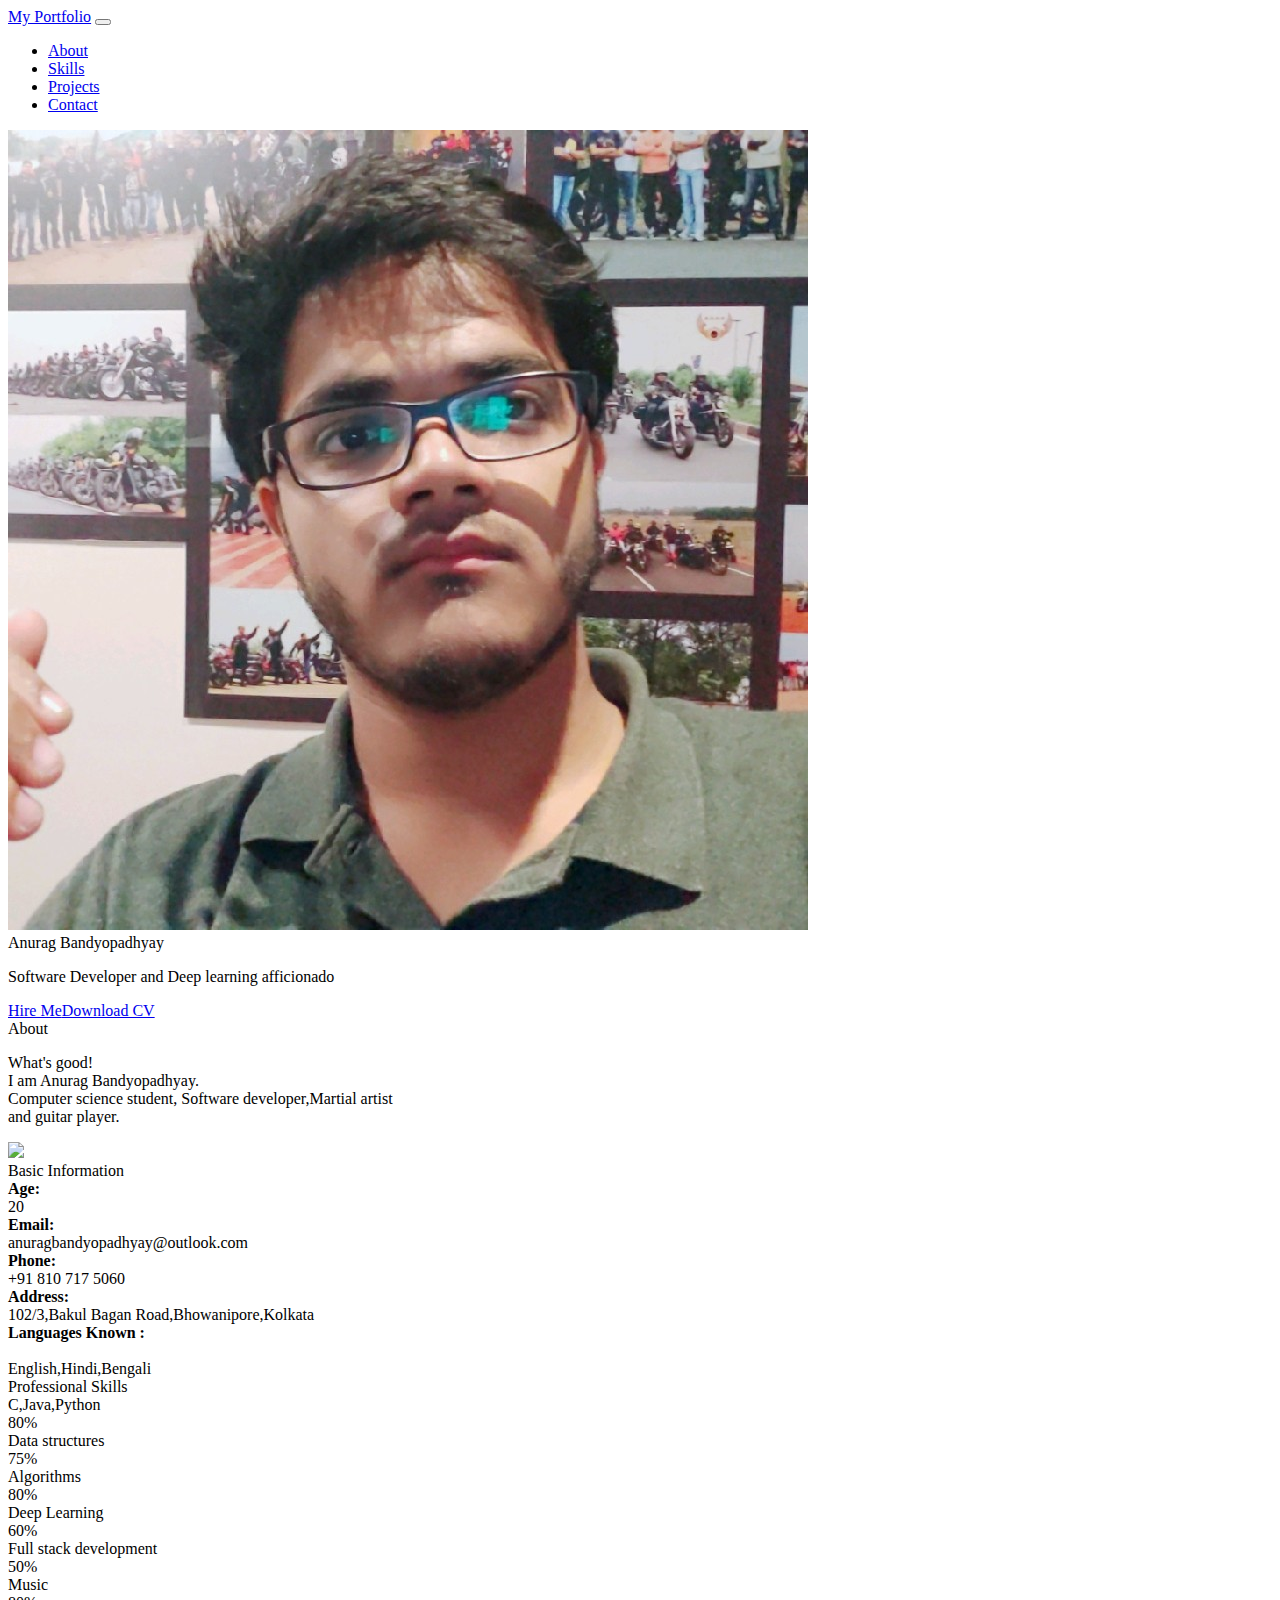
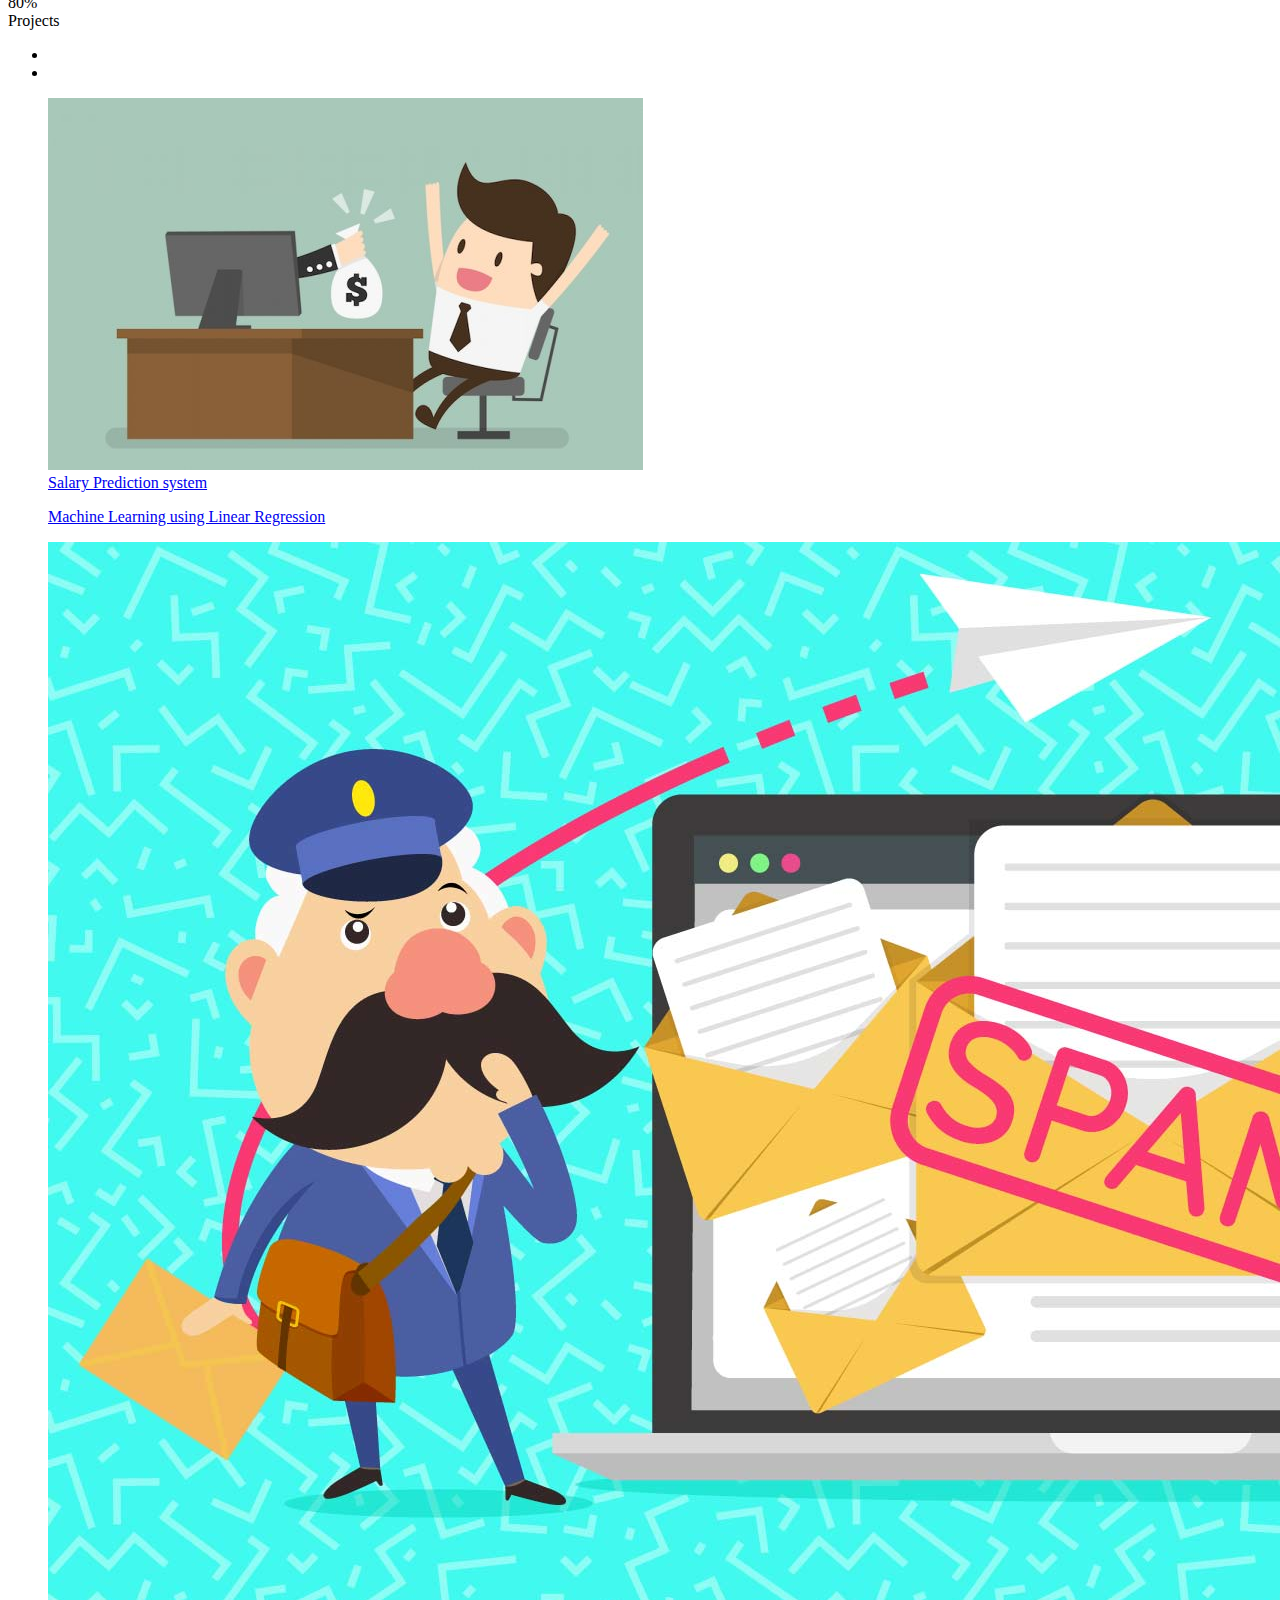
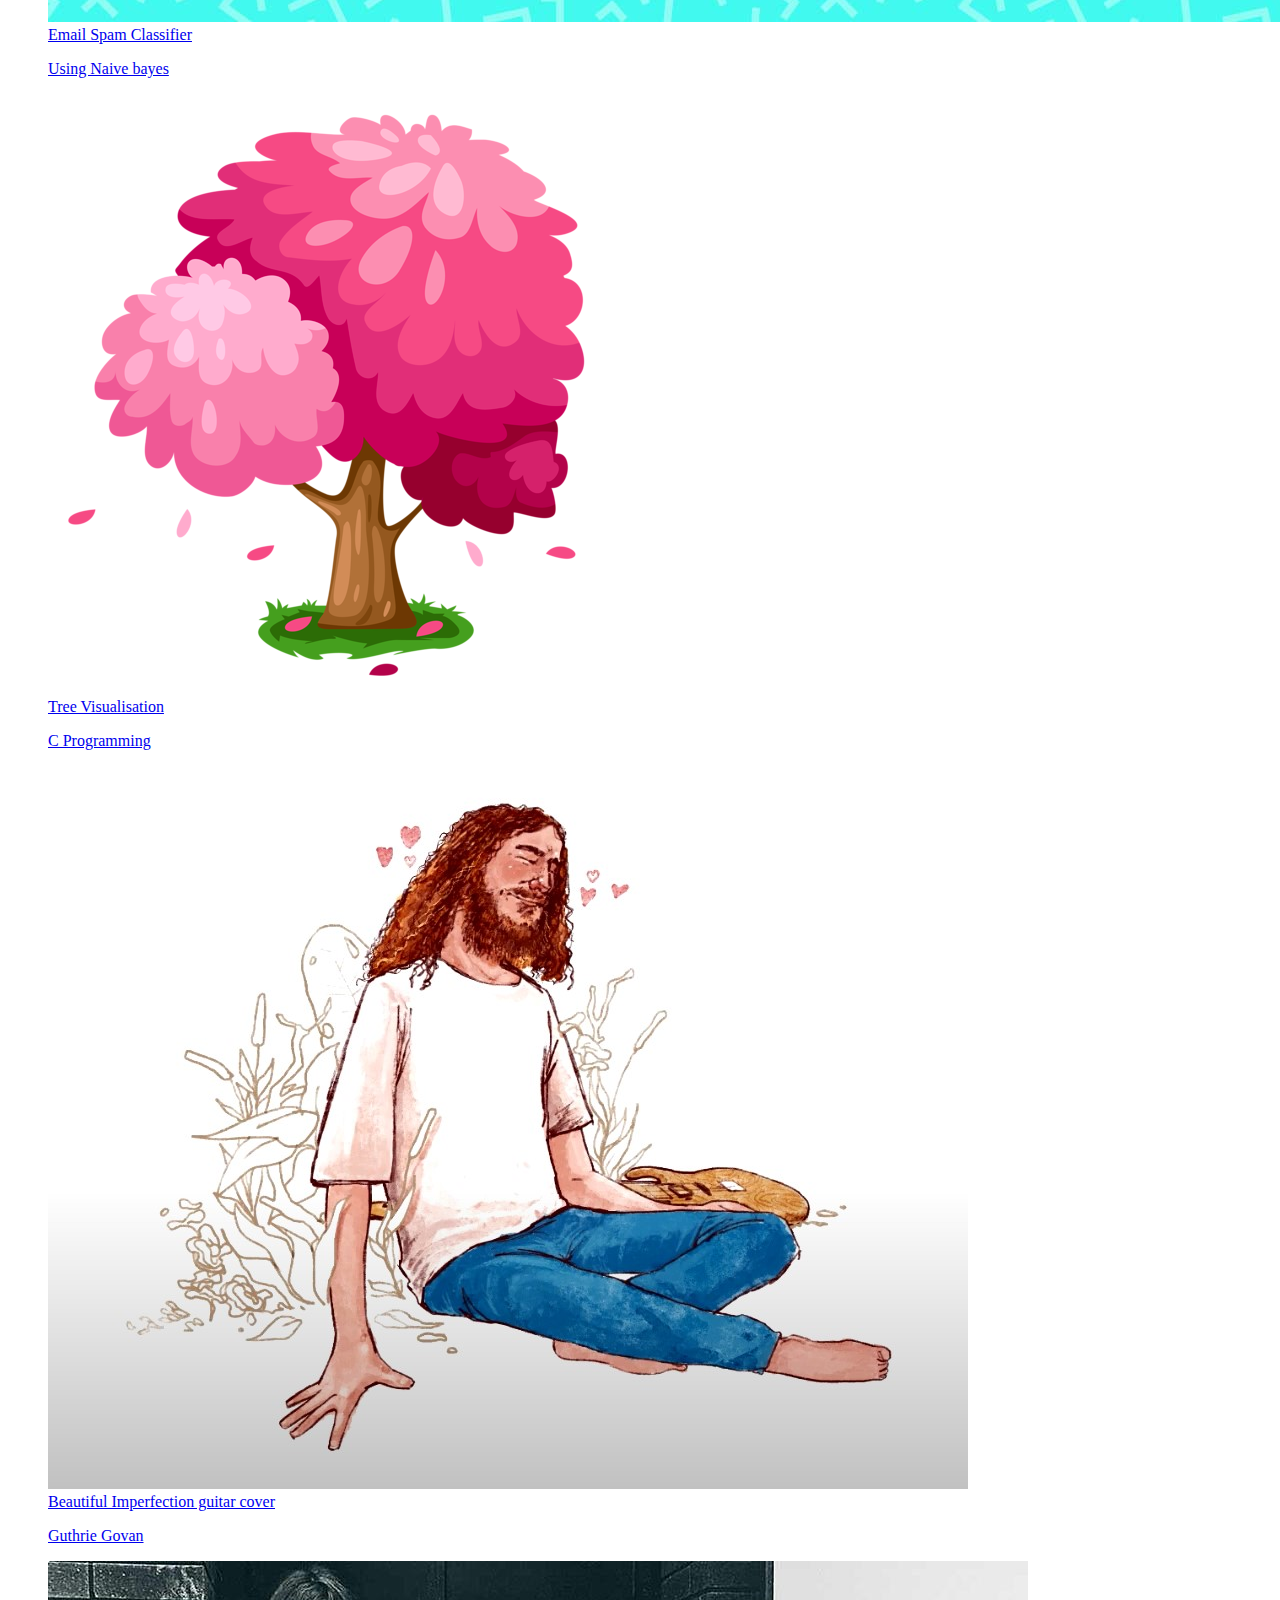
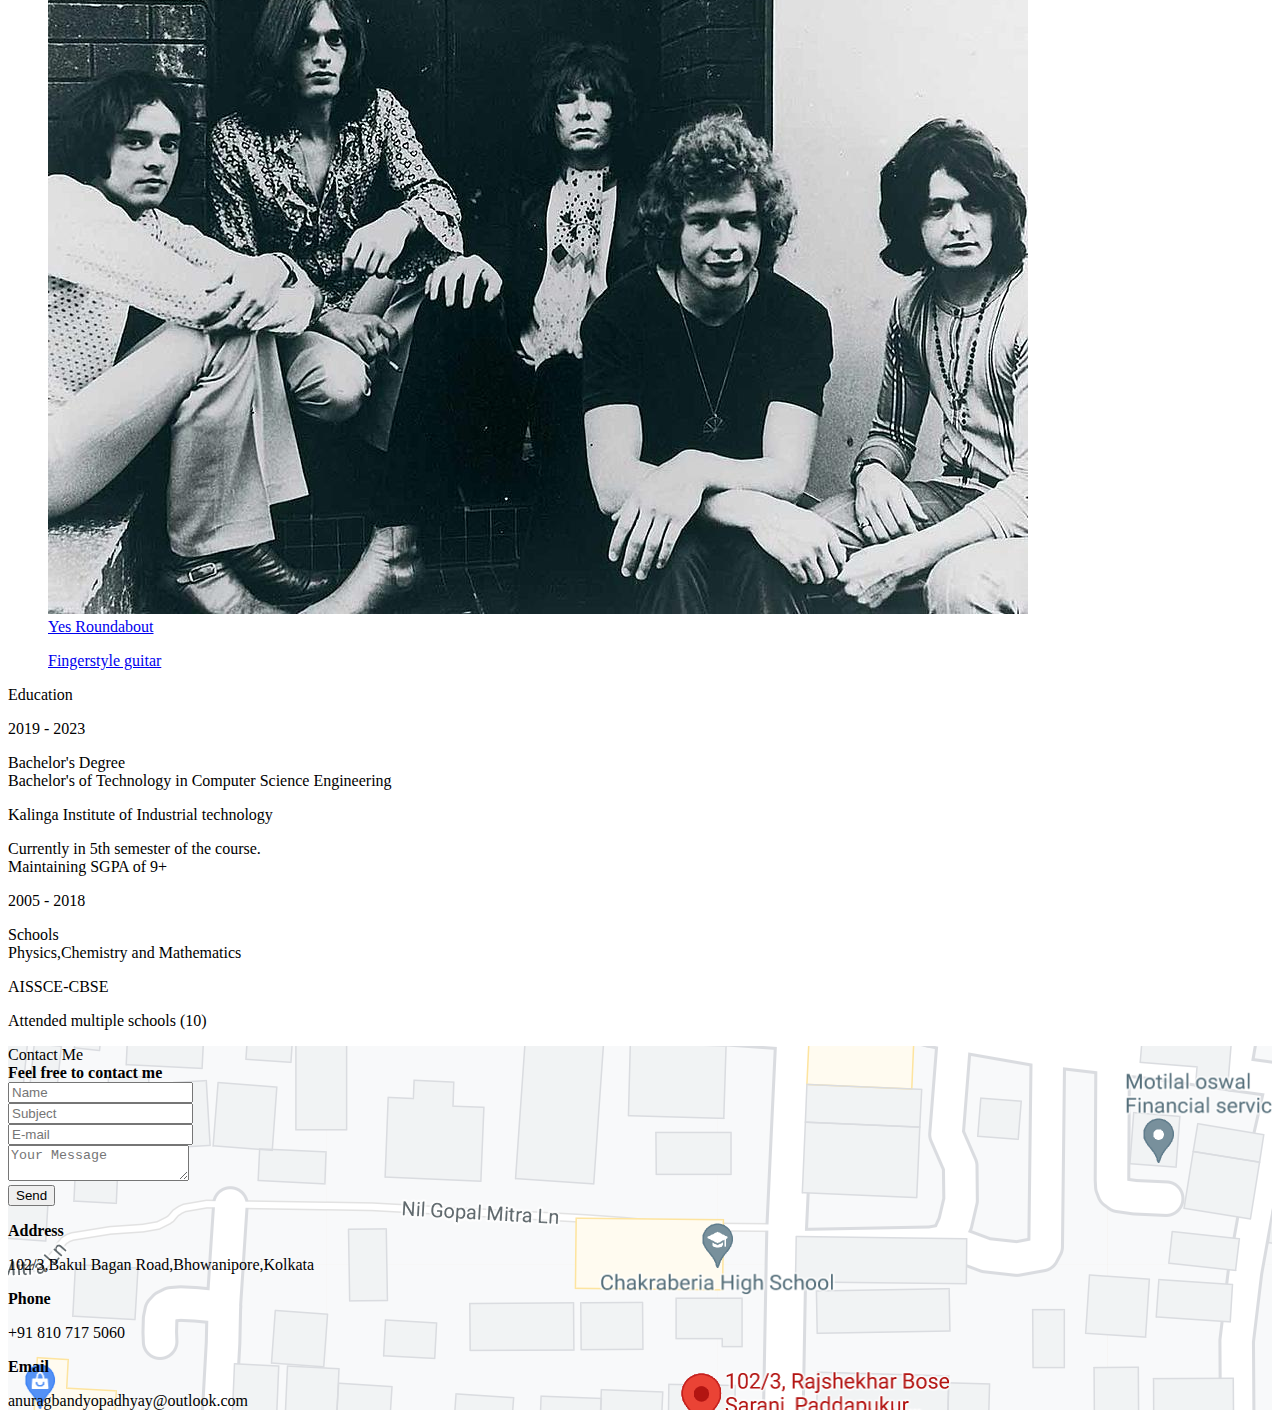
==== index.html @ f5a747a0 "Update index.html" ====
<!DOCTYPE html>
<html lang="en-US">
  <head>
    <meta charset="UTF-8">
    <meta http-equiv="X-UA-Compatible" content="IE=edge">
    <meta name="viewport" content="width=device-width, initial-scale=1">
    <title>Anurag's Professional portfolio</title>
    <link href="https://fonts.googleapis.com/css?family=Montserrat:400,700,200" rel="stylesheet">
    <link href="https://maxcdn.bootstrapcdn.com/font-awesome/latest/css/font-awesome.min.css" rel="stylesheet">
    <link href="css/aos.css?ver=1.1.0" rel="stylesheet">
    <link href="css/bootstrap.min.css?ver=1.1.0" rel="stylesheet">
    <link href="css/main.css?ver=1.1.0" rel="stylesheet">
    <noscript>
      <style type="text/css">
        [data-aos] {
            opacity: 1 !important;
            transform: translate(0) scale(1) !important;
        }
      </style>
    </noscript>
  </head>
  <body id="top">
    <header>
      <div class="profile-page sidebar-collapse">
        <nav class="navbar navbar-expand-lg fixed-top navbar-transparent bg-primary" color-on-scroll="400">
          <div class="container">
            <div class="navbar-translate"><a class="navbar-brand" href="#" rel="tooltip">My Portfolio</a>
              <button class="navbar-toggler navbar-toggler" type="button" data-toggle="collapse" data-target="#navigation" aria-controls="navigation" aria-expanded="false" aria-label="Toggle navigation"><span class="navbar-toggler-bar bar1"></span><span class="navbar-toggler-bar bar2"></span><span class="navbar-toggler-bar bar3"></span></button>
            </div>
            <div class="collapse navbar-collapse justify-content-end" id="navigation">
              <ul class="navbar-nav">
                <li class="nav-item"><a class="nav-link smooth-scroll" href="#about">About</a></li>
                <li class="nav-item"><a class="nav-link smooth-scroll" href="#skill">Skills</a></li>
                <li class="nav-item"><a class="nav-link smooth-scroll" href="#portfolia">Projects</a></li>
                <li class="nav-item"><a class="nav-link smooth-scroll" href="#contact">Contact</a></li>
              </ul>
            </div>
          </div>
        </nav>
      </div>
    </header>
    <div class="page-content">
      <div>
<div class="profile-page">
  <div class="wrapper">
    <div class="page-header page-header-small" filter-color="green">
      <div class="page-header-image" data-parallax="true" style="background-image: url('images/cc-bg-1.jpg')"></div>
      <div class="container">
        <div class="content-center">
          <div class="cc-profile-image"><a href="#"><img src="images/Anurag.jpg" alt="Image"/></a></div>
          <div class="h2 title">Anurag Bandyopadhyay</div>
          <p class="category text-white">Software Developer and Deep learning afficionado</p><a class="btn btn-primary smooth-scroll mr-2" href="#contact" data-aos="zoom-in" data-aos-anchor="data-aos-anchor">Hire Me</a><a class="btn btn-primary" href="#" data-aos="zoom-in" data-aos-anchor="data-aos-anchor">Download CV</a>
        </div>
      </div>
      <div class="section">
        <div class="container">
          <div class="button-container"><a class="btn btn-default btn-round btn-lg btn-icon" href="https://www.linkedin.com/in/anurag-bandyopadhyay-245b2659/" rel="tooltip" title="Connect on LinkedIn"><i class="fa fa-linkedin"></i></i></a><a class="btn btn-default btn-round btn-lg btn-icon" href="https://www.facebook.com/TheDarkOverlordSatan" rel="tooltip" title="Follow me on Facebook"><i class="fa fa-facebook"></i></a><a class="btn btn-default btn-round btn-lg btn-icon" href="https://twitter.com/Unuragtime" rel="tooltip" title="Follow me on Twitter"><i class="fa fa-twitter"></i></a><a class="btn btn-default btn-round btn-lg btn-icon" href="https://www.instagram.com/terminallycchill/" rel="tooltip" title="Follow me on Instagram"><i class="fa fa-instagram"></i></a></div>
        </div>
      </div>
    </div>
  </div>
</div>
<div class="section" id="about">
  <div class="container">
    <div class="card" data-aos="fade-up" data-aos-offset="10">
      <div class="row">
        <div class="col-lg-6 col-md-12">
          <div class="card-body">
            <div class="h4 mt-0 title">About</div>
            <p>What's good! <br>I am Anurag Bandyopadhyay.<br> Computer science student, Software developer,Martial artist <br>and guitar player.</p>
             <img src="images/PXL_20201225_094552788.MP.jpg"> 
          </div>
        </div>
        <div class="col-lg-6 col-md-12">
          <div class="card-body">
            <div class="h4 mt-0 title">Basic Information</div>
            <div class="row">
              <div class="col-sm-4"><strong class="text-uppercase">Age:</strong></div>
              <div class="col-sm-8">20</div>
            </div>
            <div class="row mt-3">
              <div class="col-sm-4"><strong class="text-uppercase">Email:</strong></div>
              <div class="col-sm-8">anuragbandyopadhyay@outlook.com</div>
            </div>
            <div class="row mt-3">
              <div class="col-sm-4"><strong class="text-uppercase">Phone:</strong></div>
              <div class="col-sm-8">+91 810 717 5060</div>
            </div>
            <div class="row mt-3">
              <div class="col-sm-4"><strong class="text-uppercase">Address:</strong></div>
              <div class="col-sm-8">102/3,Bakul Bagan Road,Bhowanipore,Kolkata</div>
            </div>
            <div class="row mt-3">
              <div class="col-sm-4"><strong class="text-uppercase">Languages Known :</strong></div>
              <div class="col-sm-8"><br>English,Hindi,Bengali</div>
              
            </div>
          </div>
        </div>
      </div>
    </div>
  </div>
</div>
<div class="section" id="skill">
  <div class="container">
    <div class="h4 text-center mb-4 title">Professional Skills</div>
    <div class="card" data-aos="fade-up" data-aos-anchor-placement="top-bottom">
      <div class="card-body">
        <div class="row">
          <div class="col-md-6">
            <div class="progress-container progress-primary"><span class="progress-badge">C,Java,Python </span>
              <div class="progress">
                <div class="progress-bar progress-bar-primary" data-aos="progress-full" data-aos-offset="10" data-aos-duration="2000" role="progressbar" aria-valuenow="75" aria-valuemin="0" aria-valuemax="100" style="width: 80%;"></div><span class="progress-value">80%</span>
              </div>
            </div>
          </div>
          <div class="col-md-6">
            <div class="progress-container progress-primary"><span class="progress-badge">Data structures </span>
              <div class="progress">
                <div class="progress-bar progress-bar-primary" data-aos="progress-full" data-aos-offset="10" data-aos-duration="2000" role="progressbar" aria-valuenow="80" aria-valuemin="0" aria-valuemax="100" style="width: 75%;"></div><span class="progress-value">75%</span>
              </div>
            </div>
          </div>
        </div>
        <div class="row">
          <div class="col-md-6">
            <div class="progress-container progress-primary"><span class="progress-badge">Algorithms</span>
              <div class="progress">
                <div class="progress-bar progress-bar-primary" data-aos="progress-full" data-aos-offset="10" data-aos-duration="2000" role="progressbar" aria-valuenow="80" aria-valuemin="0" aria-valuemax="100" style="width: 80%;"></div><span class="progress-value">80%</span>
              </div>
            </div>
          </div>
          <div class="col-md-6">
            <div class="progress-container progress-primary"><span class="progress-badge">Deep Learning</span>
              <div class="progress">
                <div class="progress-bar progress-bar-primary" data-aos="progress-full" data-aos-offset="10" data-aos-duration="2000" role="progressbar" aria-valuenow="60" aria-valuemin="0" aria-valuemax="100" style="width: 60%;"></div><span class="progress-value">60%</span>
              </div>
            </div>
          </div>
        </div>
        <div class="row">
          <div class="col-md-6">
            <div class="progress-container progress-primary"><span class="progress-badge">Full stack development</span>
              <div class="progress">
                <div class="progress-bar progress-bar-primary" data-aos="progress-full" data-aos-offset="10" data-aos-duration="2000" role="progressbar" aria-valuenow="50" aria-valuemin="0" aria-valuemax="100" style="width: 50%;"></div><span class="progress-value">50%</span>
              </div>
            </div>
          </div>
          <div class="col-md-6">
            <div class="progress-container progress-primary"><span class="progress-badge">Music</span>
              <div class="progress">
                <div class="progress-bar progress-bar-primary" data-aos="progress-full" data-aos-offset="10" data-aos-duration="2000" role="progressbar" aria-valuenow="80" aria-valuemin="0" aria-valuemax="100" style="width: 80%;"></div><span class="progress-value">80%</span>
              </div>
            </div>
          </div>
        </div>
      </div>
    </div>
  </div>
</div>
<div class="section" id="portfolia">
  <div class="container">
    <div class="row">
      <div class="col-md-6 ml-auto mr-auto">
        <div class="h4 text-center mb-4 title">Projects</div>
        <div class="nav-align-center">
          <ul class="nav nav-pills nav-pills-primary" role="tablist">
            <li class="nav-item"><a class="nav-link active" data-toggle="tab" href="#web-development" role="tablist"><i class="fa fa-laptop" aria-hidden="true"></i></a></li>
            <li class="nav-item"><a class="nav-link" data-toggle="tab" href="#graphic-design" role="tablist"><i class="fa fa-music" aria-hidden="true"></i></a></li>
            
          </ul>
        </div>
      </div>
    </div>
    <div class="tab-content gallery mt-5">
      <div class="tab-pane active" id="web-development">
        <div class="ml-auto mr-auto">
          <div class="row">
            <div class="col-md-6">
              <div class="cc-porfolio-image img-raised" data-aos="fade-up" data-aos-anchor-placement="top-bottom"><a href="https://github.com/Anuragkillswitch/SalPredSys/blob/main/main.ipynb">
                  <figure class="cc-effect"><img src="images/project-1.jpg" alt="Image"/>
                    <figcaption>
                      <div class="h4">Salary Prediction system</div>
                      <p>Machine Learning using Linear Regression</p>
                    </figcaption>
                  </figure></a></div>
              <div class="cc-porfolio-image img-raised" data-aos="fade-up" data-aos-anchor-placement="top-bottom"><a href="https://github.com/Anuragkillswitch/SpamClassifier/blob/main/SpamClassifierNaiveBayes.ipynb">
                  <figure class="cc-effect"><img src="images/project-2.jpg" alt="Image"/>
                    <figcaption>
                      <div class="h4">Email Spam Classifier</div>
                      <p>Using Naive bayes</p>
                    </figcaption>
                  </figure></a></div>
            </div>
            <div class="col-md-6">
              <div class="cc-porfolio-image img-raised" data-aos="fade-up" data-aos-anchor-placement="top-bottom"><a href="https://www.youtube.com/watch?v=t9pZqM8UaE0">
                  <figure class="cc-effect"><img src="images/project-3.jpg" alt="Image"/>
                    <figcaption>
                      <div class="h4">Tree Visualisation</div>
                      <p>C Programming</p>
                    </figcaption>
                  </figure></a></div>
              
            </div>
          </div>
        </div>
      </div>

      
      <div class="tab-pane" id="graphic-design" role="tabpanel">
        <div class="ml-auto mr-auto">
          <div class="row">
            <div class="col-md-6">
              <div class="cc-porfolio-image img-raised" data-aos="fade-up" data-aos-anchor-placement="top-bottom"><a href="https://www.youtube.com/watch?v=xoRxAl6oIjk">
                  <figure class="cc-effect"><img src="images/graphic-design-1.jpg" alt="Image"/>
                    <figcaption>
                      <div class="h4">Beautiful Imperfection guitar cover</div>
                      <p>Guthrie Govan</p>
                    </figcaption>
                  </figure></a></div>
              
            </div>
            <div class="col-md-6">
              <div class="cc-porfolio-image img-raised" data-aos="fade-up" data-aos-anchor-placement="top-bottom"><a href="https://www.youtube.com/watch?v=Nqs56_tpbBc">
                  <figure class="cc-effect"><img src="images/graphic-design-3.jpg" alt="Image"/>
                    <figcaption>
                      <div class="h4">Yes Roundabout</div>
                      <p>Fingerstyle guitar</p>
                    </figcaption>
                  </figure></a></div>
              
            </div>
          </div>
        </div>
      </div>
      
    </div>
  </div>
</div>

<div class="section">
  <div class="container cc-education">
    <div class="h4 text-center mb-4 title">Education</div>
   
    <div class="card">
      <div class="row">
        <div class="col-md-3 bg-primary" data-aos="fade-right" data-aos-offset="50" data-aos-duration="500">
          <div class="card-body cc-education-header">
            <p>2019 - 2023</p>
            <div class="h5">Bachelor's Degree</div>
          </div>
        </div>
        <div class="col-md-9" data-aos="fade-left" data-aos-offset="50" data-aos-duration="500">
          <div class="card-body">
            <div class="h5">Bachelor's of Technology in Computer Science Engineering</div>
            <p class="category">Kalinga Institute of Industrial technology</p>
            <p>Currently in 5th semester of the course.<br>Maintaining SGPA of 9+</p>
          </div>
        </div>
      </div>
    </div>
    <div class="card">
      <div class="row">
        <div class="col-md-3 bg-primary" data-aos="fade-right" data-aos-offset="50" data-aos-duration="500">
          <div class="card-body cc-education-header">
            <p>2005 - 2018</p>
            <div class="h5">Schools</div>
          </div>
        </div>
        <div class="col-md-9" data-aos="fade-left" data-aos-offset="50" data-aos-duration="500">
          <div class="card-body">
            <div class="h5">Physics,Chemistry and Mathematics</div>
            <p class="category">AISSCE-CBSE</p>
            <p>Attended multiple schools (10)<br>
            </p>
          </div>
        </div>
      </div>
    </div>
  </div>
</div>

<div class="section" id="contact">
  <div class="cc-contact-information" style="background-image: url('images/staticmap.png')">
    <div class="container">
      <div class="cc-contact">
        <div class="row">
          <div class="col-md-9">
            <div class="card mb-0" data-aos="zoom-in">
              <div class="h4 text-center title">Contact Me</div>
              <div class="row">
                <div class="col-md-6">
                  <div class="card-body">
                    <form action="https://formspree.io/your@email.com" method="POST">
                      <div class="p pb-3"><strong>Feel free to contact me </strong></div>
                      <div class="row mb-3">
                        <div class="col">
                          <div class="input-group"><span class="input-group-addon"><i class="fa fa-user-circle"></i></span>
                            <input class="form-control" type="text" name="name" placeholder="Name" required="required"/>
                          </div>
                        </div>
                      </div>
                      <div class="row mb-3">
                        <div class="col">
                          <div class="input-group"><span class="input-group-addon"><i class="fa fa-file-text"></i></span>
                            <input class="form-control" type="text" name="Subject" placeholder="Subject" required="required"/>
                          </div>
                        </div>
                      </div>
                      <div class="row mb-3">
                        <div class="col">
                          <div class="input-group"><span class="input-group-addon"><i class="fa fa-envelope"></i></span>
                            <input class="form-control" type="email" name="_replyto" placeholder="E-mail" required="required"/>
                          </div>
                        </div>
                      </div>
                      <div class="row mb-3">
                        <div class="col">
                          <div class="form-group">
                            <textarea class="form-control" name="message" placeholder="Your Message" required="required"></textarea>
                          </div>
                        </div>
                      </div>
                      <div class="row">
                        <div class="col">
                          <button class="btn btn-primary" type="submit">Send</button>
                        </div>
                      </div>
                    </form>
                  </div>
                </div>
                <div class="col-md-6">
                  <div class="card-body">
                    <p class="mb-0"><strong>Address </strong></p>
                    <p class="pb-2">102/3,Bakul Bagan Road,Bhowanipore,Kolkata</p>
                    <p class="mb-0"><strong>Phone</strong></p>
                    <p class="pb-2">+91 810 717 5060</p>
                    <p class="mb-0"><strong>Email</strong></p>
                    <p>anuragbandyopadhyay@outlook.com</p>
                  </div>
                </div>
              </div>
            </div>
          </div>
        </div>
      </div>
    </div>
  </div>
</div></div>
    </div>
    <footer class="footer">
      <div class="container text-center"><a class="cc-facebook btn btn-link" href="https://www.facebook.com/TheDarkOverlordSatan"><i class="fa fa-facebook fa-2x " aria-hidden="true"></i></a><a class="cc-twitter btn btn-link " href="https://twitter.com/Unuragtime"><i class="fa fa-twitter fa-2x " aria-hidden="true"></i></a><a class="cc-instagram btn btn-link" href="https://www.instagram.com/terminallycchill/"><i class="fa fa-instagram fa-2x " aria-hidden="true"></i></a></div>
     
      <div class="text-center text-muted">
        
      </div>
    </footer>
    <script src="js/core/jquery.3.2.1.min.js?ver=1.1.0"></script>
    <script src="js/core/popper.min.js?ver=1.1.0"></script>
    <script src="js/core/bootstrap.min.js?ver=1.1.0"></script>
    <script src="js/now-ui-kit.js?ver=1.1.0"></script>
    <script src="js/aos.js?ver=1.1.0"></script>
    <script src="scripts/main.js?ver=1.1.0"></script>
  </body>
</html>
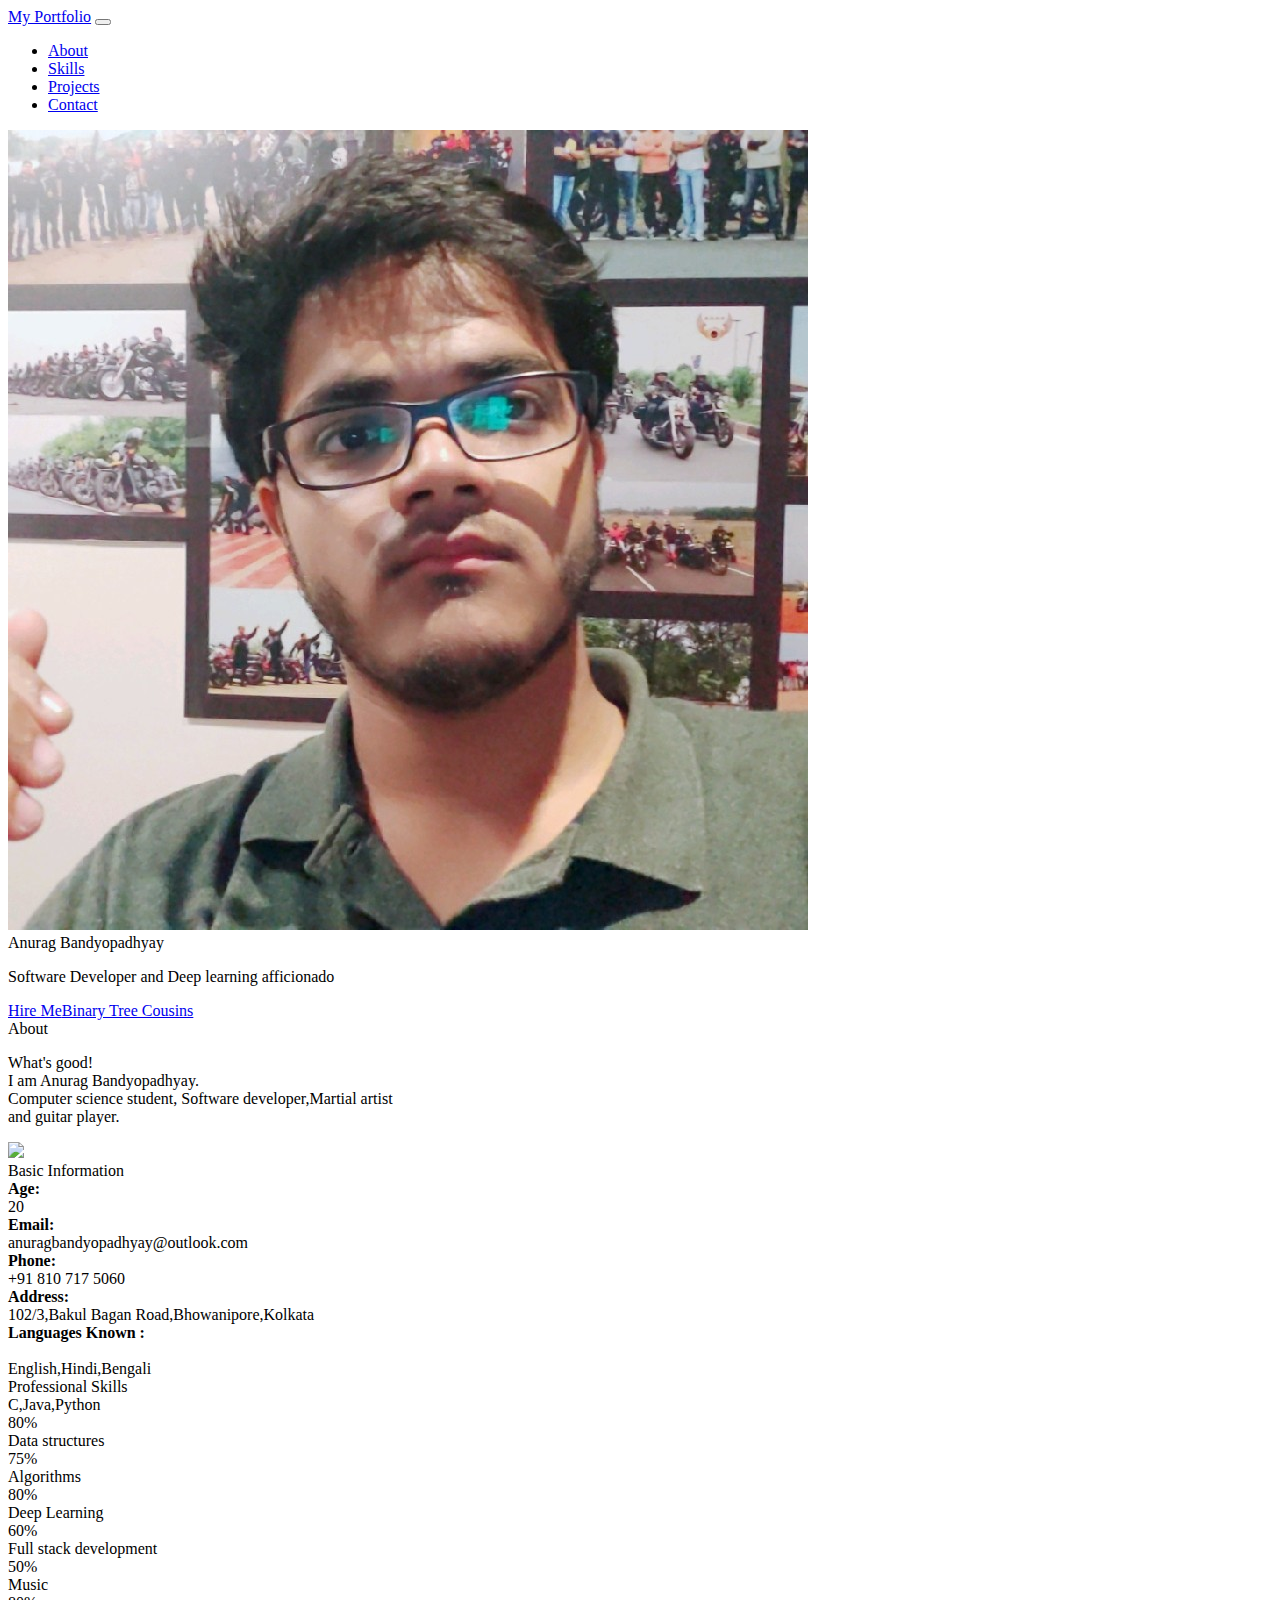
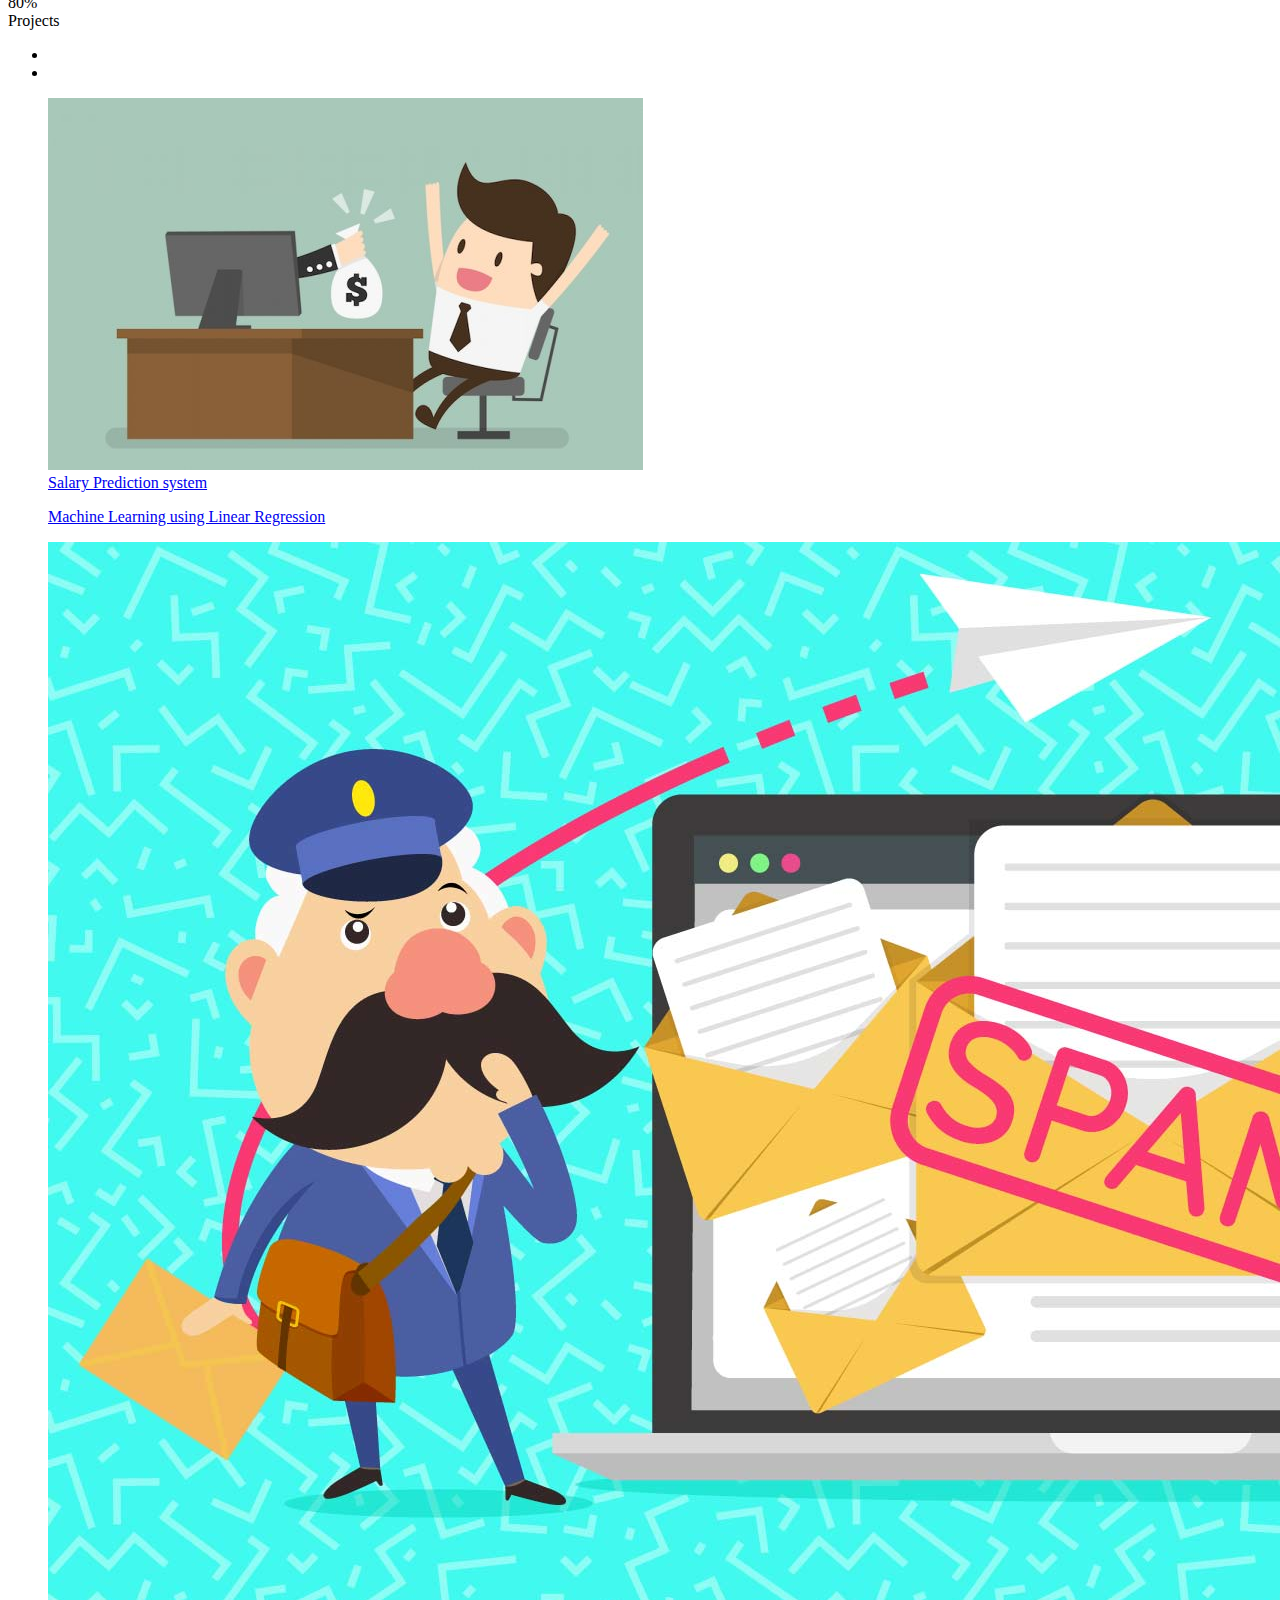
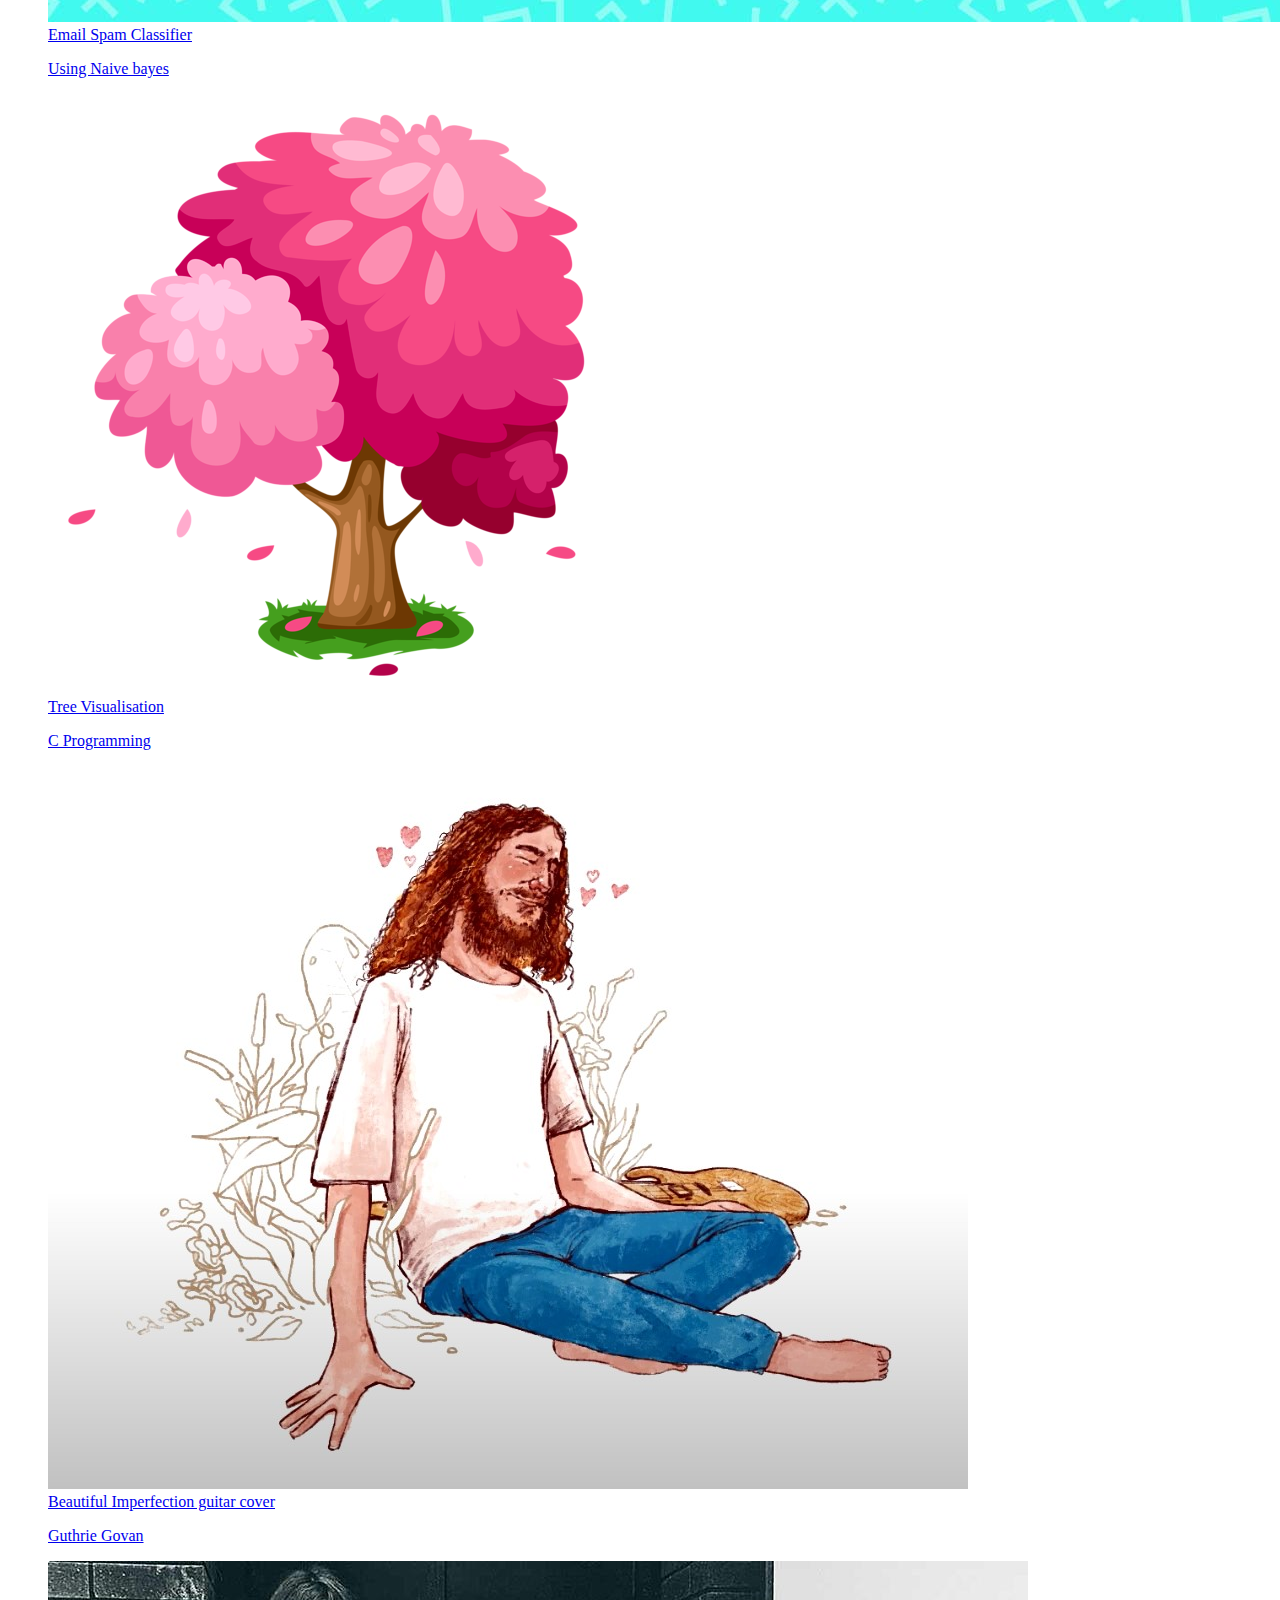
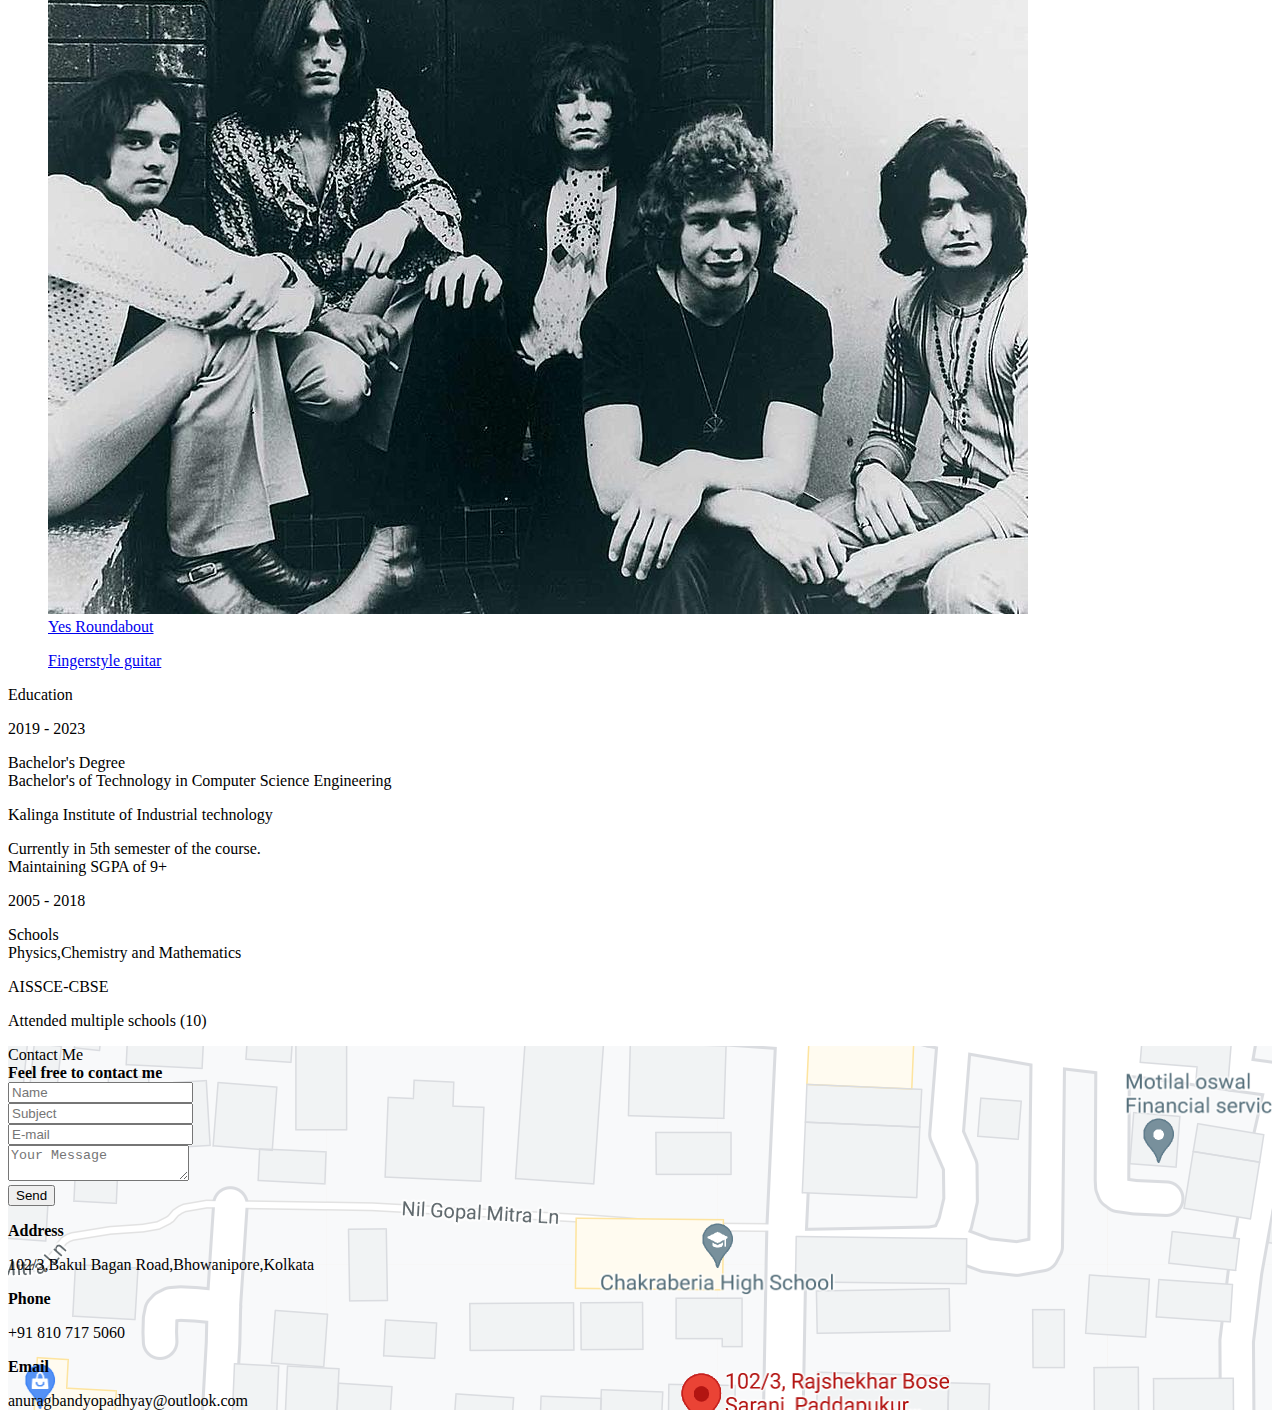
==== commit 22939617: "Update index.html" ====
--- a/index.html
+++ b/index.html
@@ -49,7 +49,7 @@
         <div class="content-center">
           <div class="cc-profile-image"><a href="#"><img src="images/Anurag.jpg" alt="Image"/></a></div>
           <div class="h2 title">Anurag Bandyopadhyay</div>
-          <p class="category text-white">Software Developer and Deep learning afficionado</p><a class="btn btn-primary smooth-scroll mr-2" href="#contact" data-aos="zoom-in" data-aos-anchor="data-aos-anchor">Hire Me</a><a class="btn btn-primary" href="#" data-aos="zoom-in" data-aos-anchor="data-aos-anchor">Download CV</a>
+          <p class="category text-white">Software Developer and Deep learning afficionado</p><a class="btn btn-primary smooth-scroll mr-2" href="#contact" data-aos="zoom-in" data-aos-anchor="data-aos-anchor">Hire Me</a><a class="btn btn-primary" href="https://www.youtube.com/watch?v=-gN34Z87Q4U" data-aos="zoom-in" data-aos-anchor="data-aos-anchor">Binary Tree Cousins</a>
         </div>
       </div>
       <div class="section">
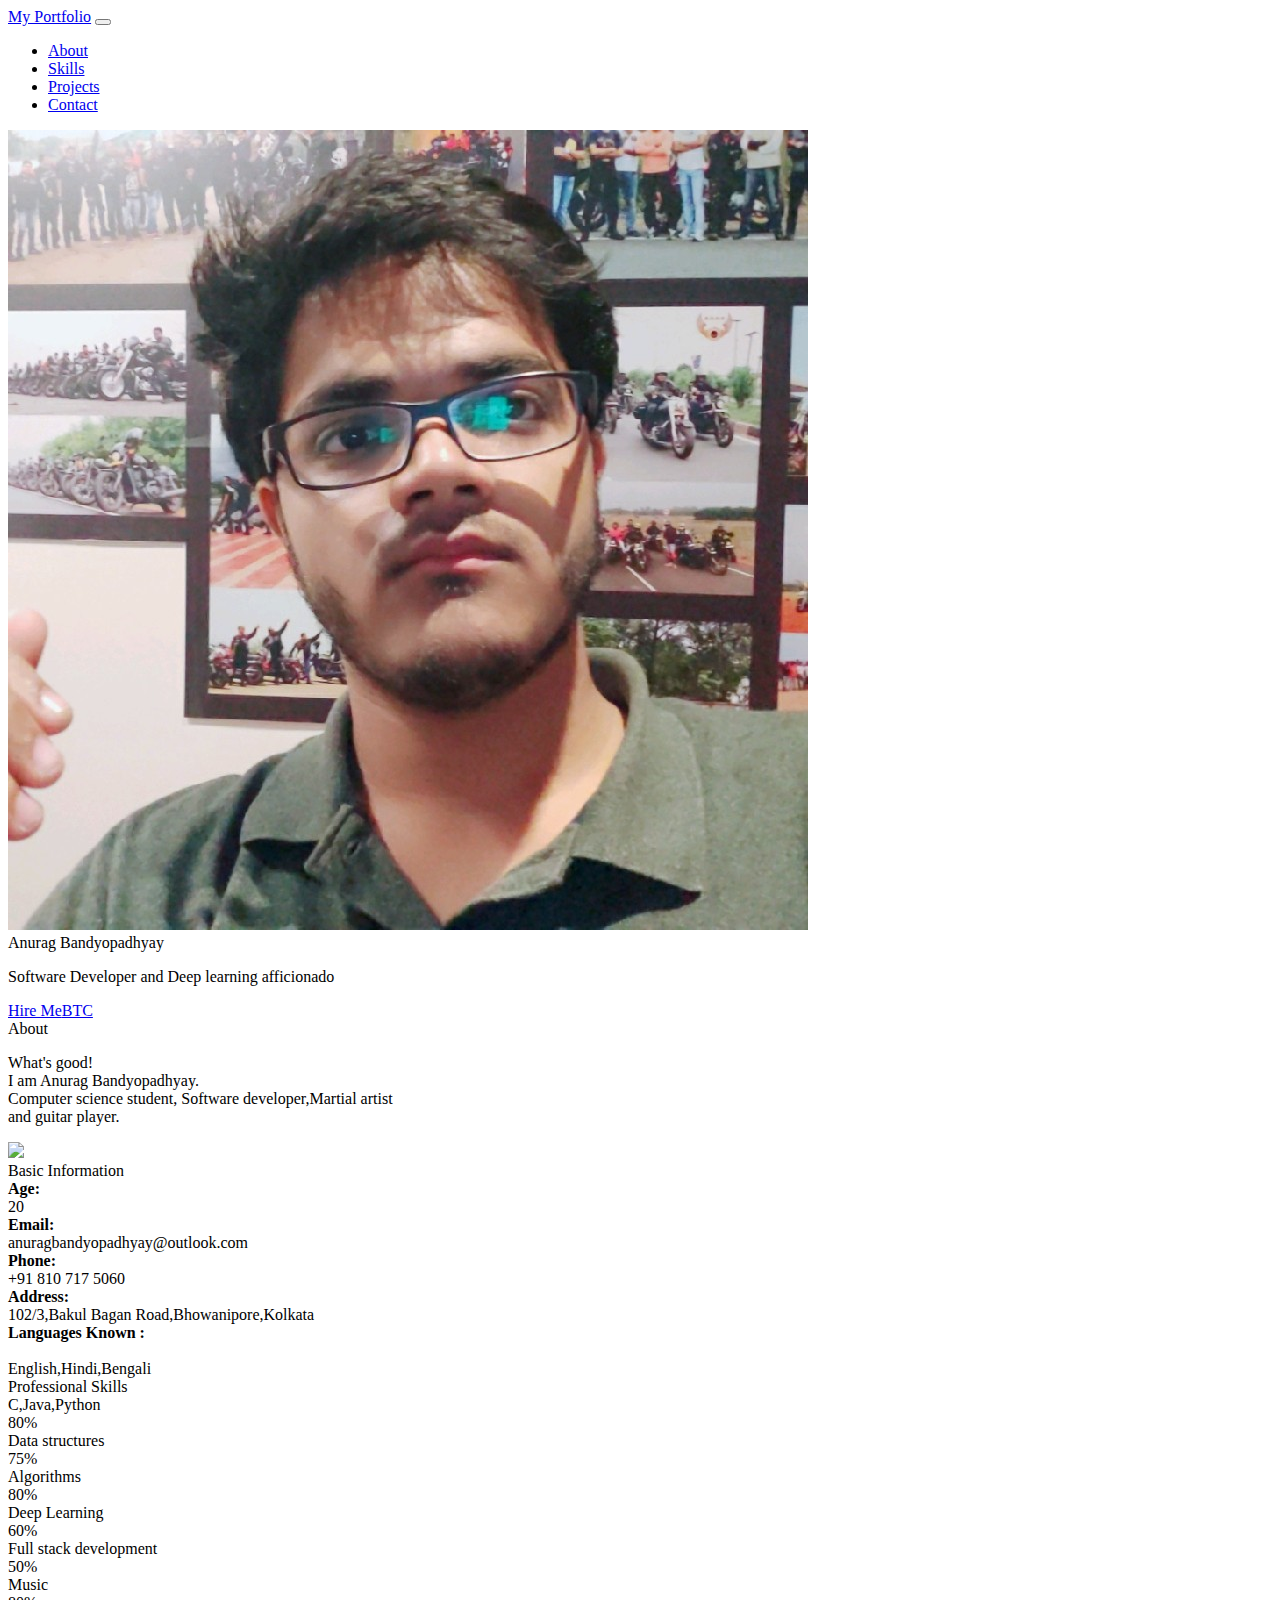
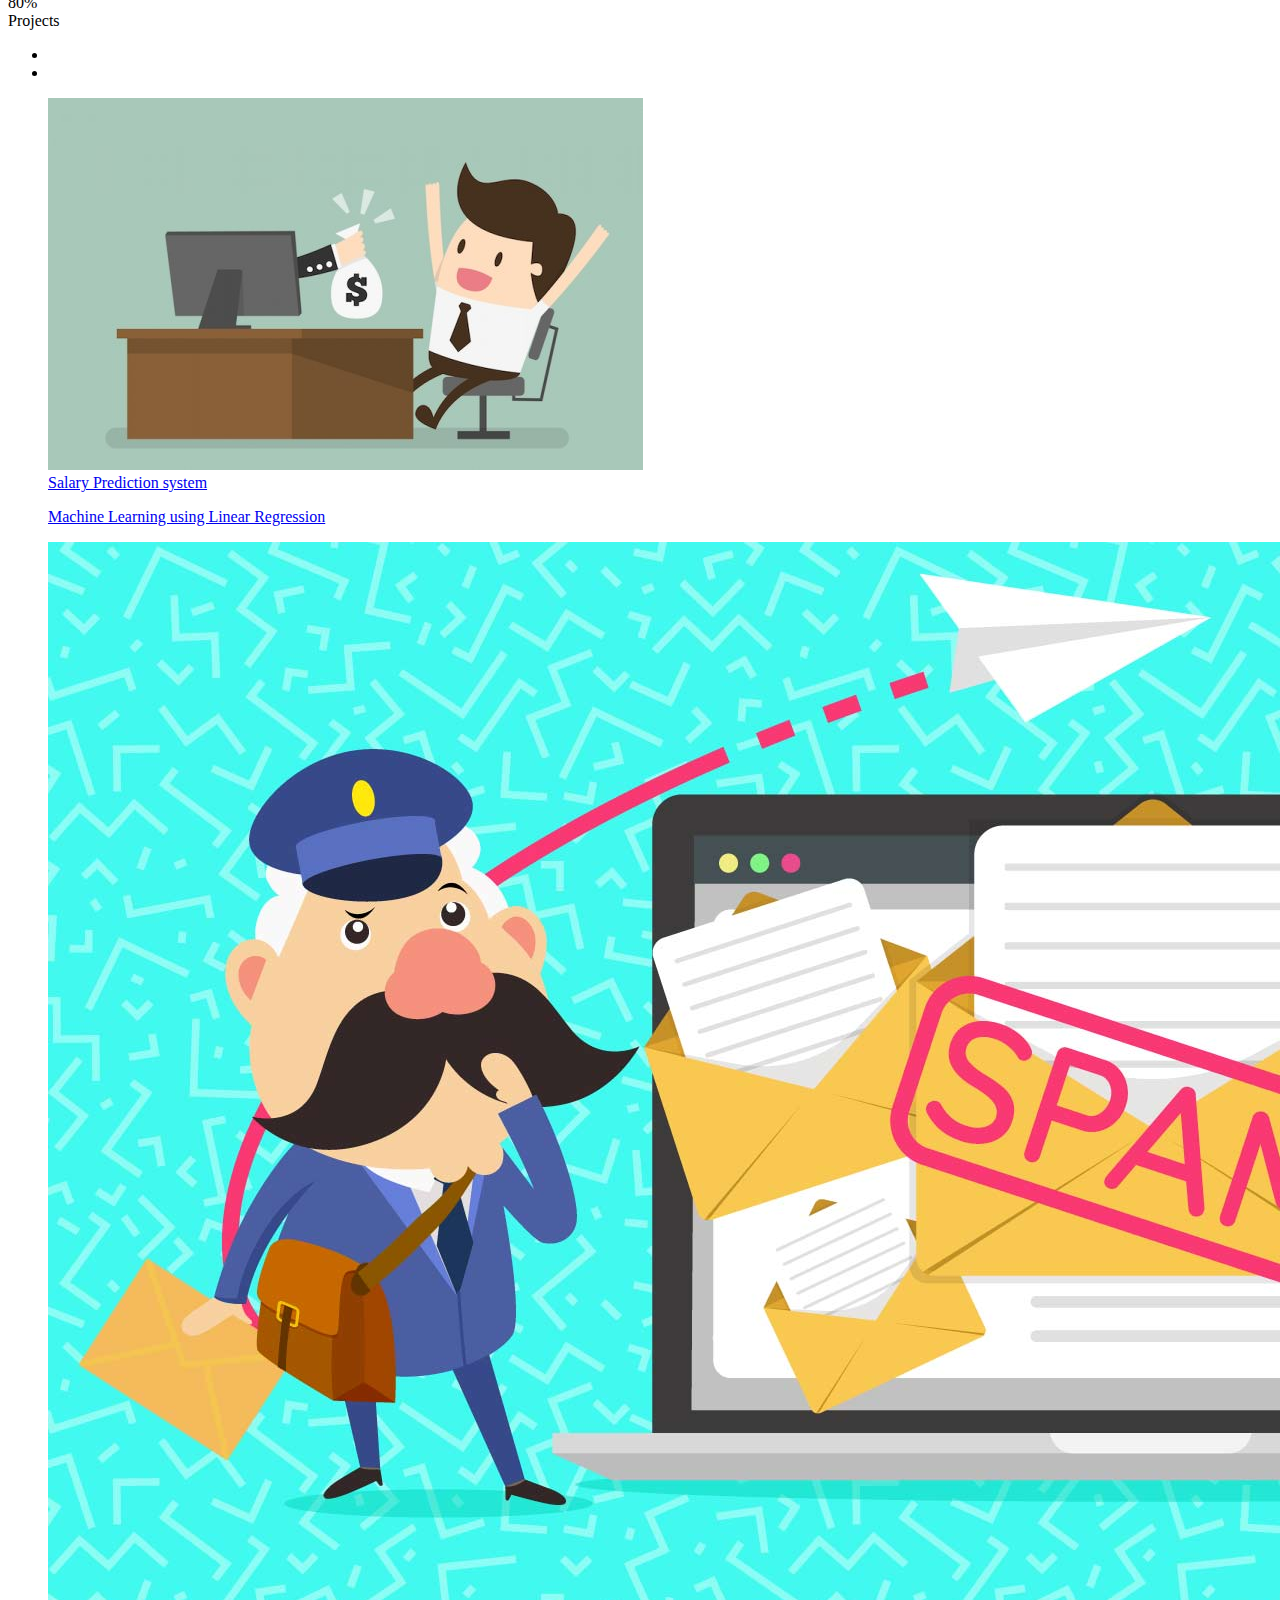
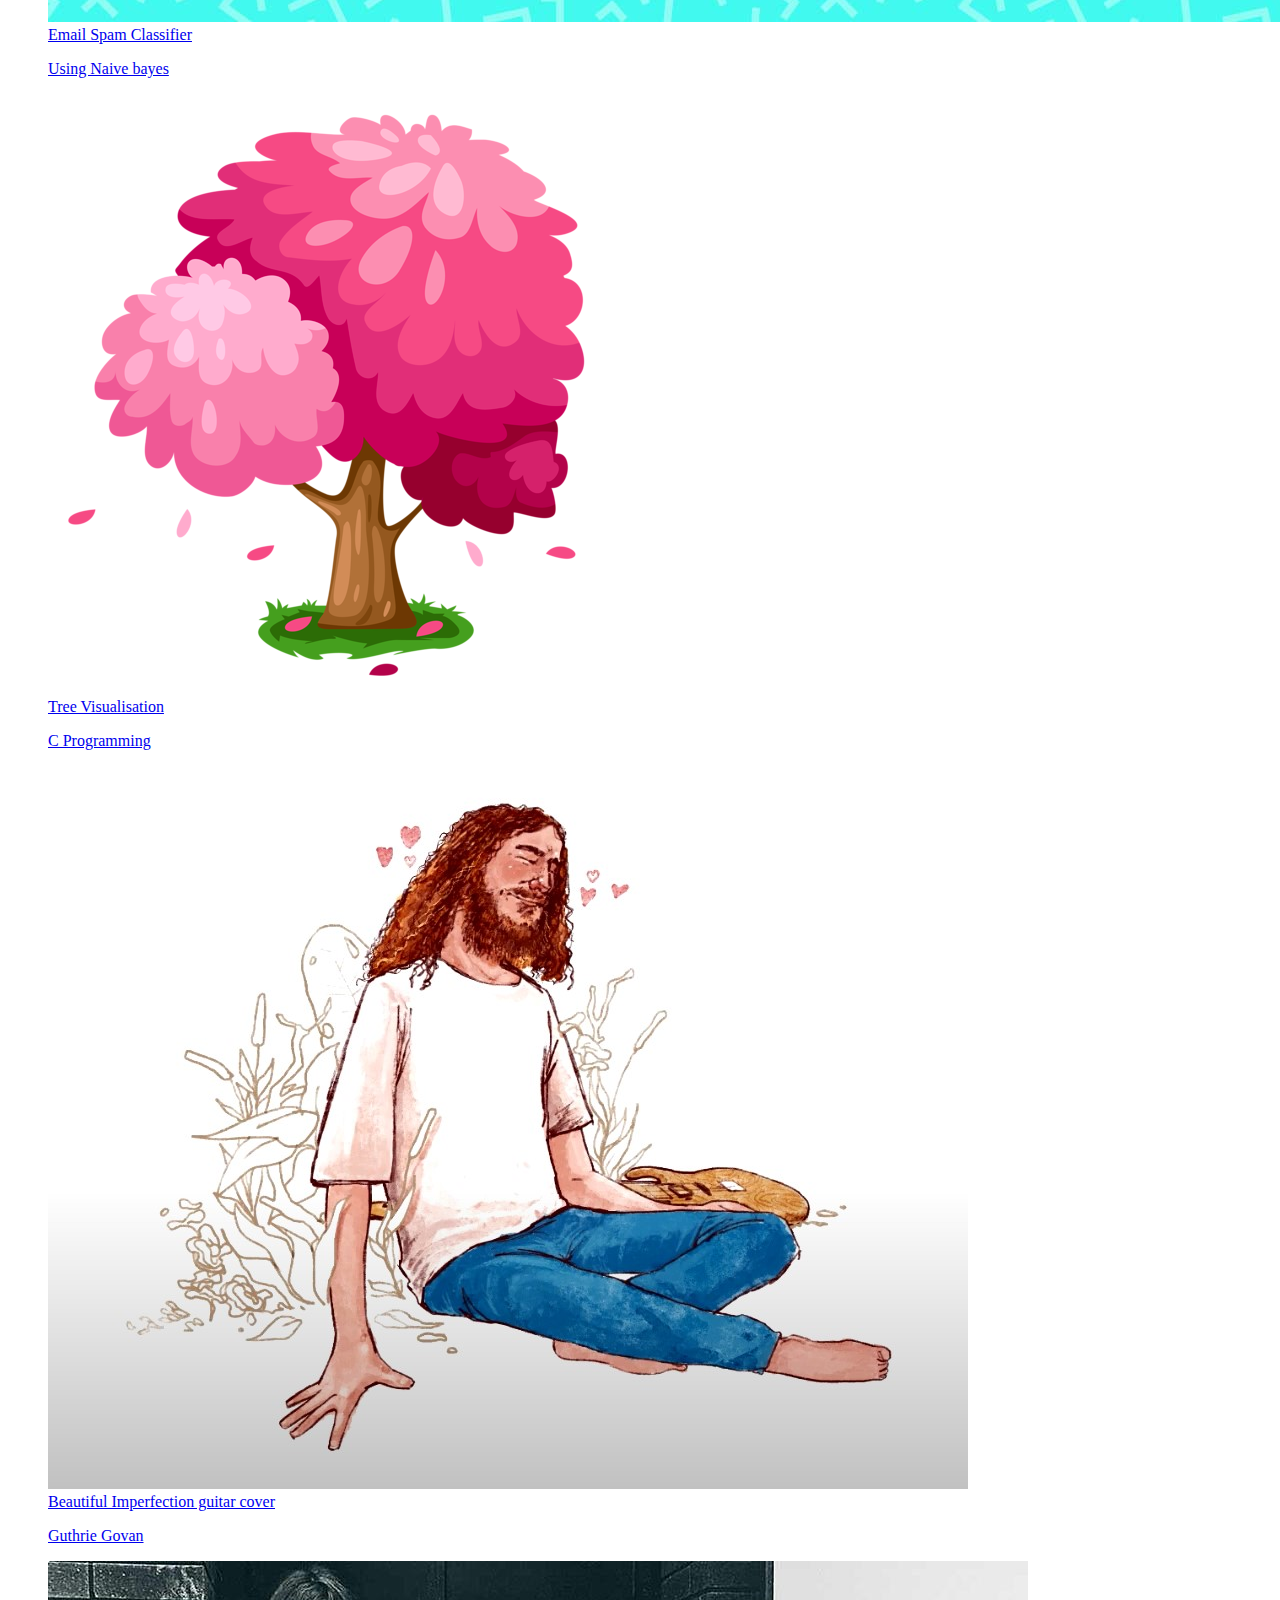
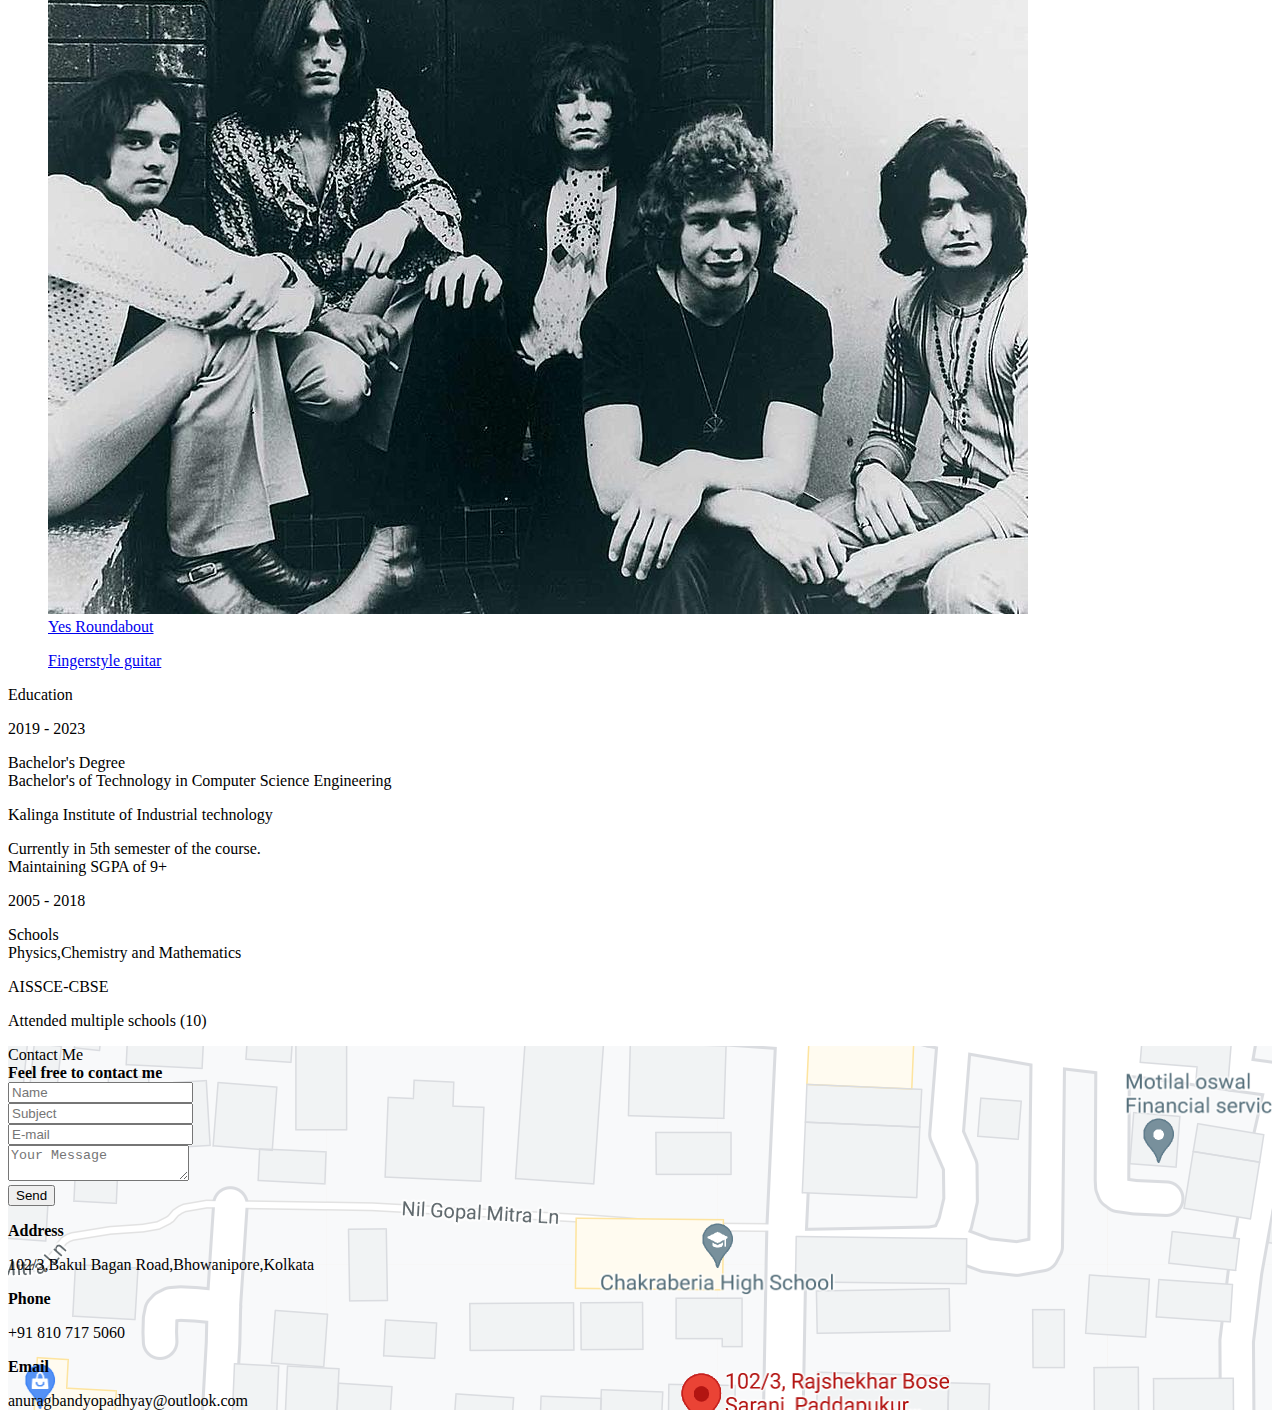
==== commit e9be4a37: "Update index.html" ====
--- a/index.html
+++ b/index.html
@@ -10,6 +10,7 @@
     <link href="css/aos.css?ver=1.1.0" rel="stylesheet">
     <link href="css/bootstrap.min.css?ver=1.1.0" rel="stylesheet">
     <link href="css/main.css?ver=1.1.0" rel="stylesheet">
+    <link rel="shortcut icon" href="favicon.ico" type="image/x-icon">
     <noscript>
       <style type="text/css">
         [data-aos] {
@@ -49,7 +50,7 @@
         <div class="content-center">
           <div class="cc-profile-image"><a href="#"><img src="images/Anurag.jpg" alt="Image"/></a></div>
           <div class="h2 title">Anurag Bandyopadhyay</div>
-          <p class="category text-white">Software Developer and Deep learning afficionado</p><a class="btn btn-primary smooth-scroll mr-2" href="#contact" data-aos="zoom-in" data-aos-anchor="data-aos-anchor">Hire Me</a><a class="btn btn-primary" href="https://www.youtube.com/watch?v=-gN34Z87Q4U" data-aos="zoom-in" data-aos-anchor="data-aos-anchor">Binary Tree Cousins</a>
+          <p class="category text-white">Software Developer and Deep learning afficionado</p><a class="btn btn-primary smooth-scroll mr-2" href="#contact" data-aos="zoom-in" data-aos-anchor="data-aos-anchor">Hire Me</a><a class="btn btn-primary" href="https://www.youtube.com/watch?v=-gN34Z87Q4U" data-aos="zoom-in" data-aos-anchor="data-aos-anchor">BTC</a>
         </div>
       </div>
       <div class="section">
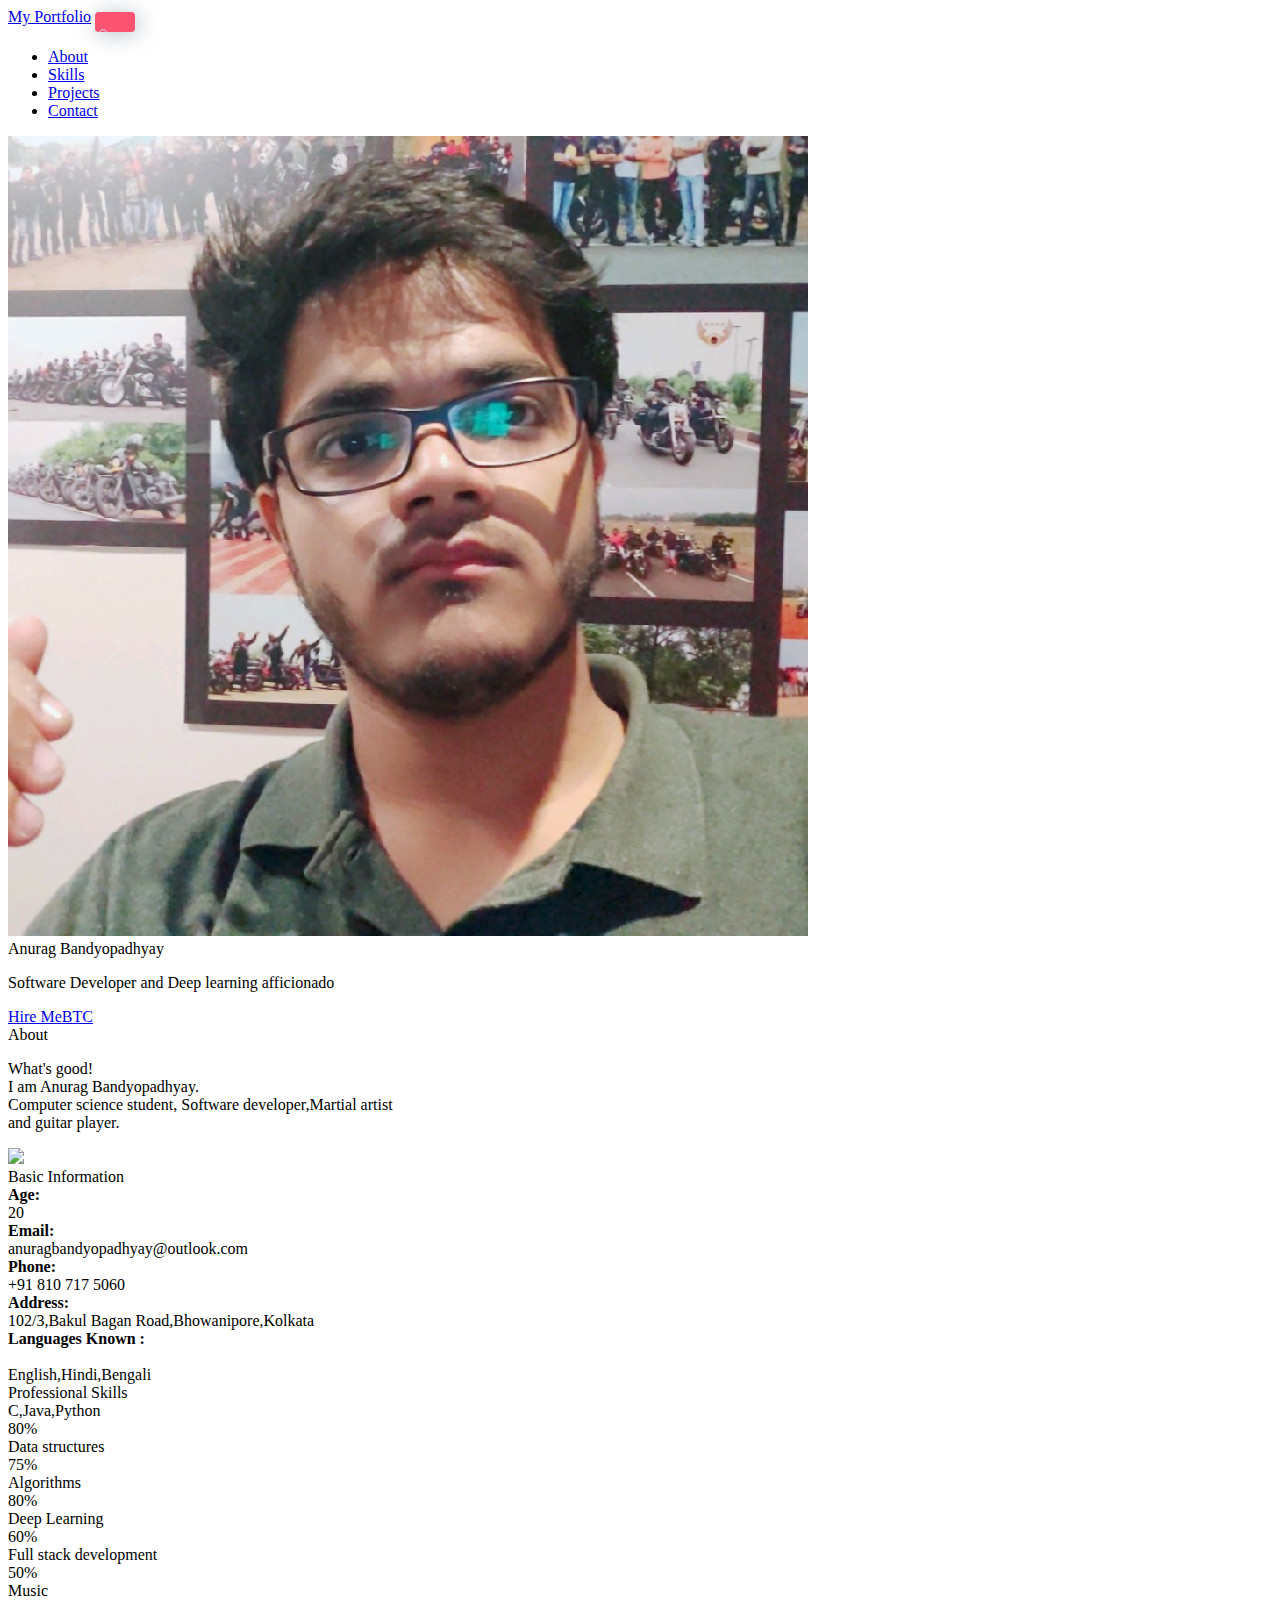
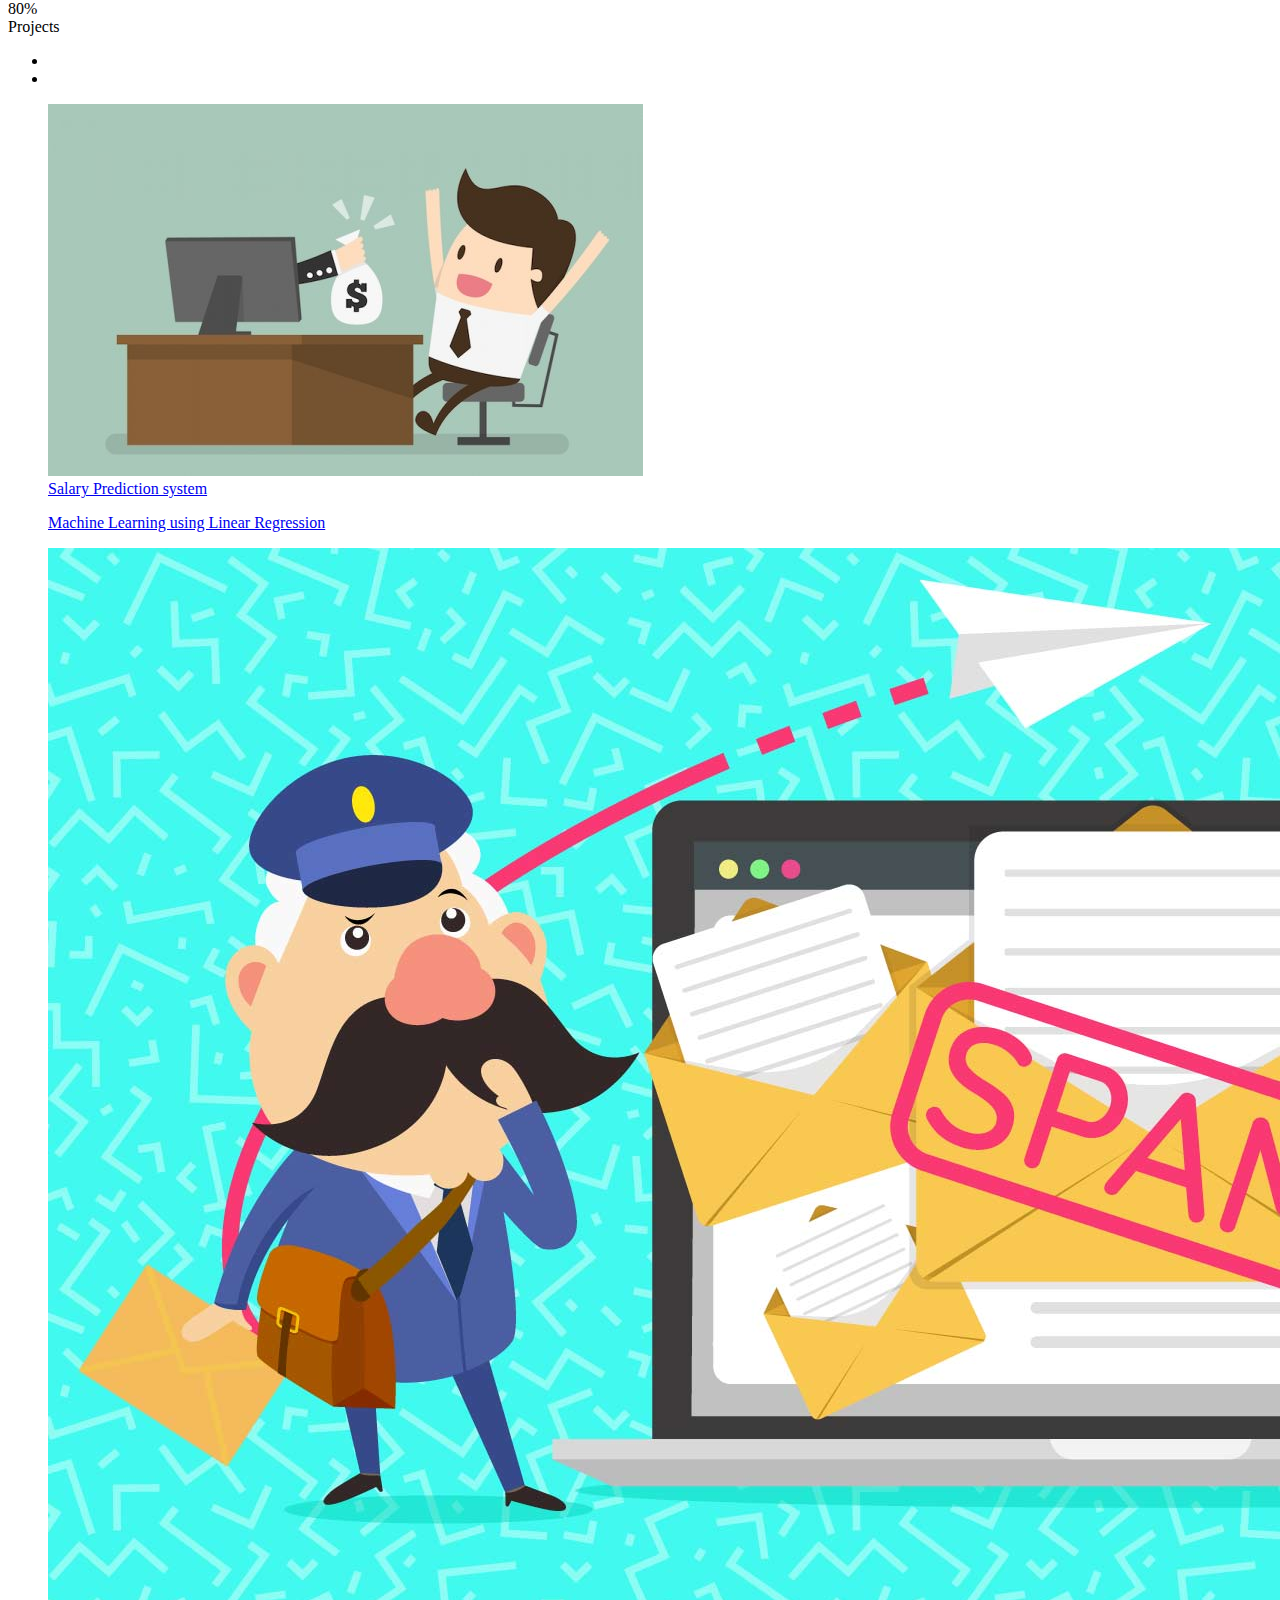
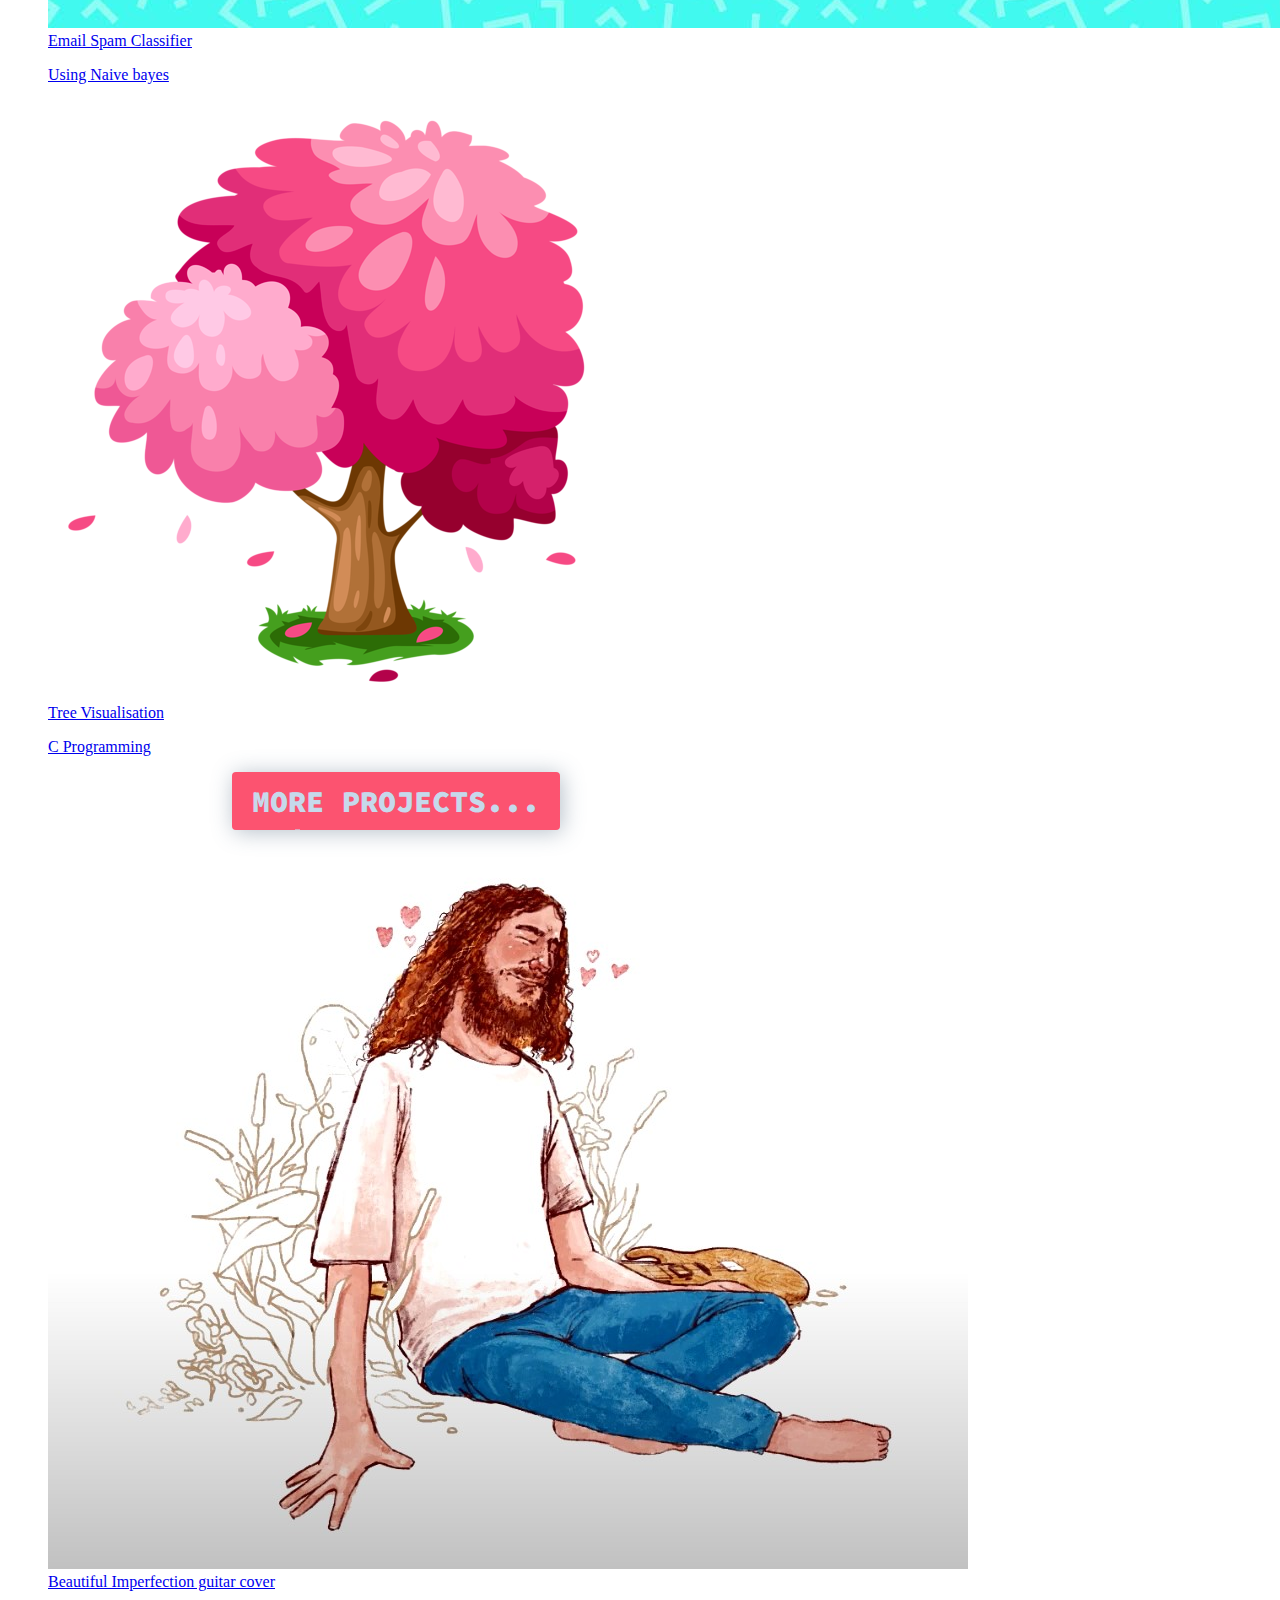
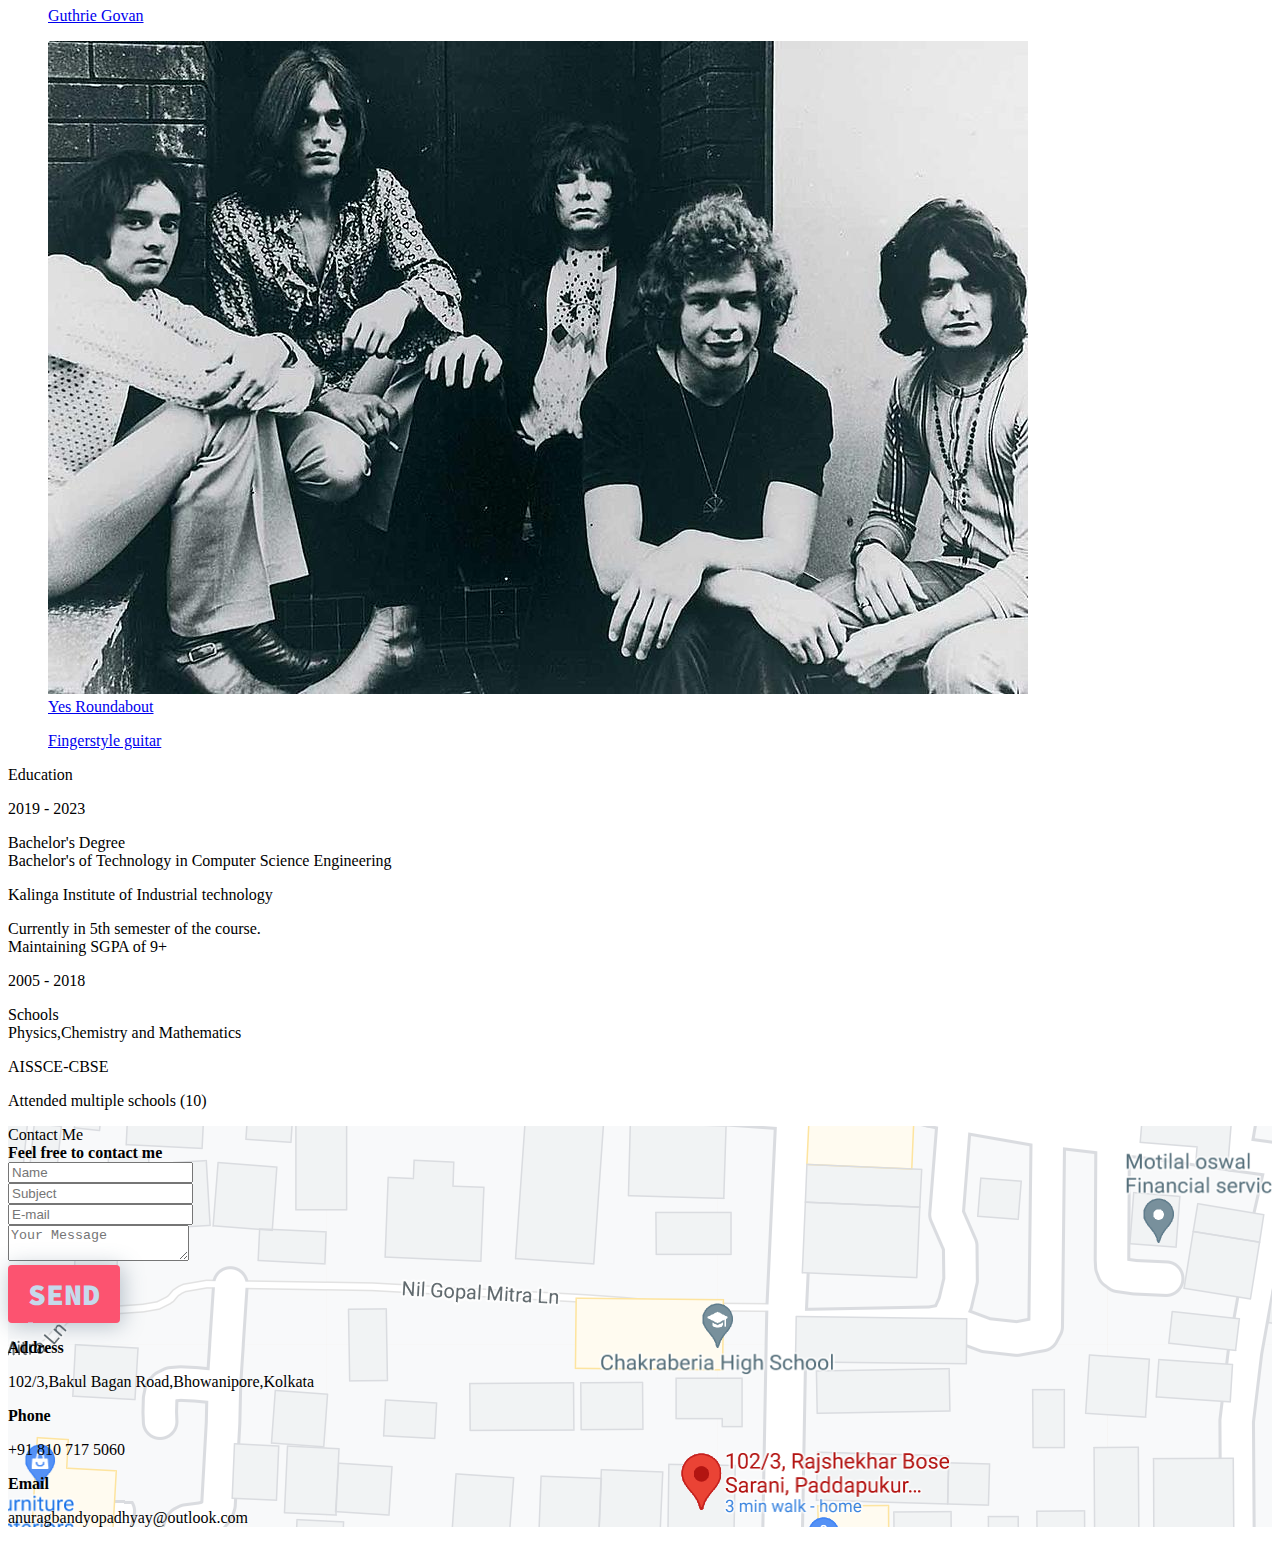
==== commit a6b98d7b: "Update index.html" ====
--- a/index.html
+++ b/index.html
@@ -11,6 +11,7 @@
     <link href="css/bootstrap.min.css?ver=1.1.0" rel="stylesheet">
     <link href="css/main.css?ver=1.1.0" rel="stylesheet">
     <link rel="shortcut icon" href="favicon.ico" type="image/x-icon">
+    <link rel="stylesheet" href="boma.css">
     <noscript>
       <style type="text/css">
         [data-aos] {
@@ -202,6 +203,17 @@
                     </figcaption>
                   </figure></a></div>
               
+              
+                    &nbsp;&nbsp;&nbsp;&nbsp;&nbsp;&nbsp;&nbsp;&nbsp;&nbsp;&nbsp;&nbsp;&nbsp;&nbsp;&nbsp;&nbsp;&nbsp;&nbsp;&nbsp;&nbsp;&nbsp;&nbsp;&nbsp;&nbsp;&nbsp;&nbsp;&nbsp;&nbsp;&nbsp;&nbsp;&nbsp;&nbsp;&nbsp;&nbsp;
+                  &nbsp;&nbsp;&nbsp;&nbsp;&nbsp;&nbsp;&nbsp;&nbsp;&nbsp;&nbsp;&nbsp;&nbsp;&nbsp;&nbsp;&nbsp;
+                  &nbsp;&nbsp;&nbsp;&nbsp;&nbsp;&nbsp;<button style="--content: 'More Projects...';" href="https://twitter.com/kamildyrek">
+                    <div class="left"></div>
+                      More Projects...
+                    <div class="right"></div>
+                  </button>
+              
+              
+              
             </div>
           </div>
         </div>
--- a/boma.css
+++ b/boma.css
@@ -0,0 +1,115 @@
+@import url('https://fonts.googleapis.com/css?family=Source+Code+Pro:200,900');
+
+:root {
+  --text-color: hsla(210, 50%, 85%, 1);
+  --shadow-color: rgba(69, 94, 119, 0.4);
+  --btn-color: hsl(350, 97%, 66%);
+  --bg-color: #744ec0;
+}
+
+* {
+  box-sizing: border-box;
+}
+
+
+
+button {
+  position:relative;
+  padding: 10px 20px;  
+  border: none;
+  background: none;
+  cursor: pointer;
+  
+  font-family: "Source Code Pro";
+  font-weight: 900;
+  text-transform: uppercase;
+  font-size: 30px;  
+  color: var(--text-color);
+  
+  background-color: var(--btn-color);
+  box-shadow: var(--shadow-color) 2px 2px 22px;
+  border-radius: 4px; 
+  z-index: 0;  
+  overflow: hidden;   
+}
+
+button:focus {
+  outline-color: transparent;
+  box-shadow: var(--btn-color) 2px 2px 22px;
+}
+
+.right::after, button::after {
+  content: var(--content);
+  display: block;
+  position: absolute;
+  white-space: nowrap;
+  padding: 40px 40px;
+  pointer-events:none;
+}
+
+button::after{
+  font-weight: 200;
+  top: -30px;
+  left: -20px;
+} 
+
+.right, .left {
+  position: absolute;
+  width: 100%;
+  height: 100%;
+  top: 0;
+}
+.right {
+  left: 66%;
+}
+.left {
+  right: 66%;
+}
+.right::after {
+  top: -30px;
+  left: calc(-66% - 20px);
+  
+  background-color: var(--bg-color);
+  color:transparent;
+  transition: transform .4s ease-out;
+  transform: translate(0, -90%) rotate(0deg)
+}
+
+button:hover .right::after {
+  transform: translate(0, -47%) rotate(0deg)
+}
+
+button .right:hover::after {
+  transform: translate(0, -50%) rotate(-7deg)
+}
+
+button .left:hover ~ .right::after {
+  transform: translate(0, -50%) rotate(7deg)
+}
+
+/* bubbles */
+button::before {
+  content: '';
+  pointer-events: none;
+  opacity: .6;
+  background:
+    radial-gradient(circle at 20% 35%,  transparent 0,  transparent 2px, var(--text-color) 3px, var(--text-color) 4px, transparent 4px),
+    radial-gradient(circle at 75% 44%, transparent 0,  transparent 2px, var(--text-color) 3px, var(--text-color) 4px, transparent 4px),
+    radial-gradient(circle at 46% 52%, transparent 0, transparent 4px, var(--text-color) 5px, var(--text-color) 6px, transparent 6px);
+
+  width: 100%;
+  height: 300%;
+  top: 0;
+  left: 0;
+  position: absolute;
+  animation: bubbles 5s linear infinite both;
+}
+
+@keyframes bubbles {
+  from {
+    transform: translate();
+  }
+  to {
+    transform: translate(0, -66.666%);
+  }
+}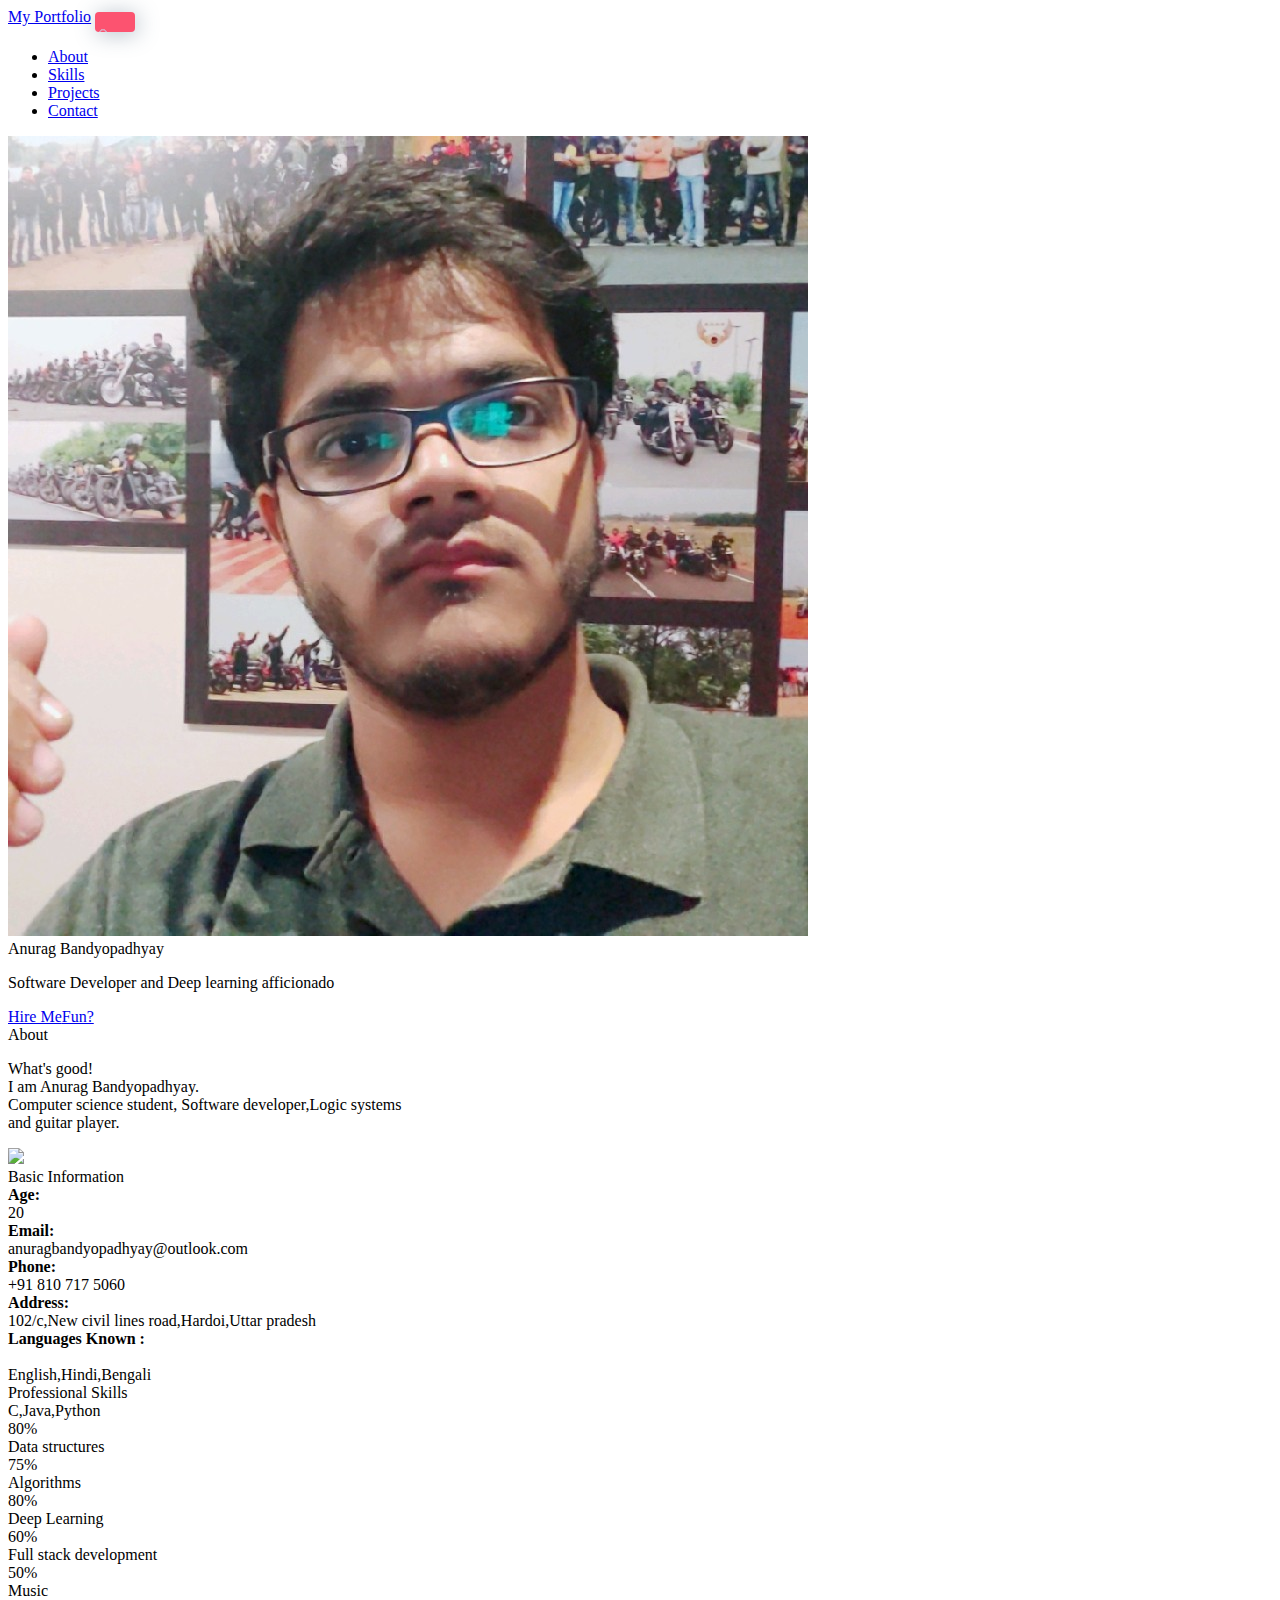
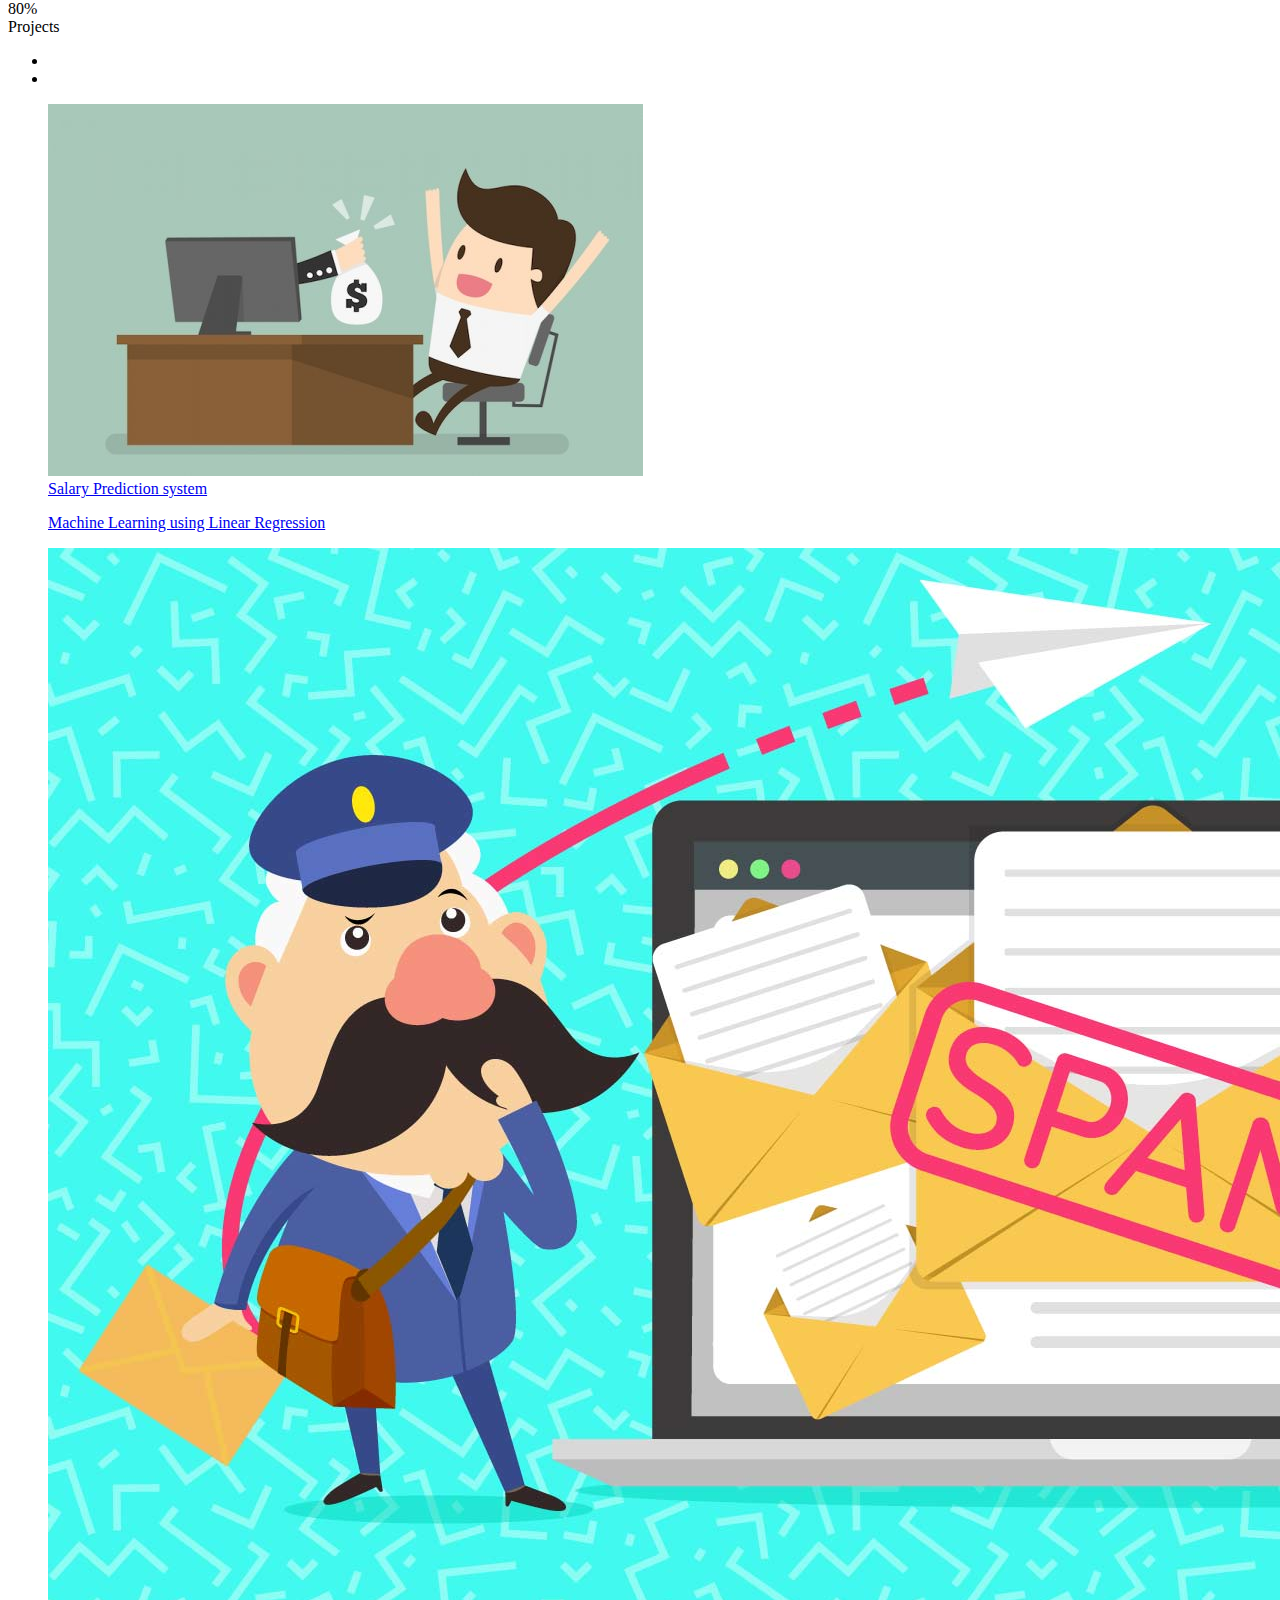
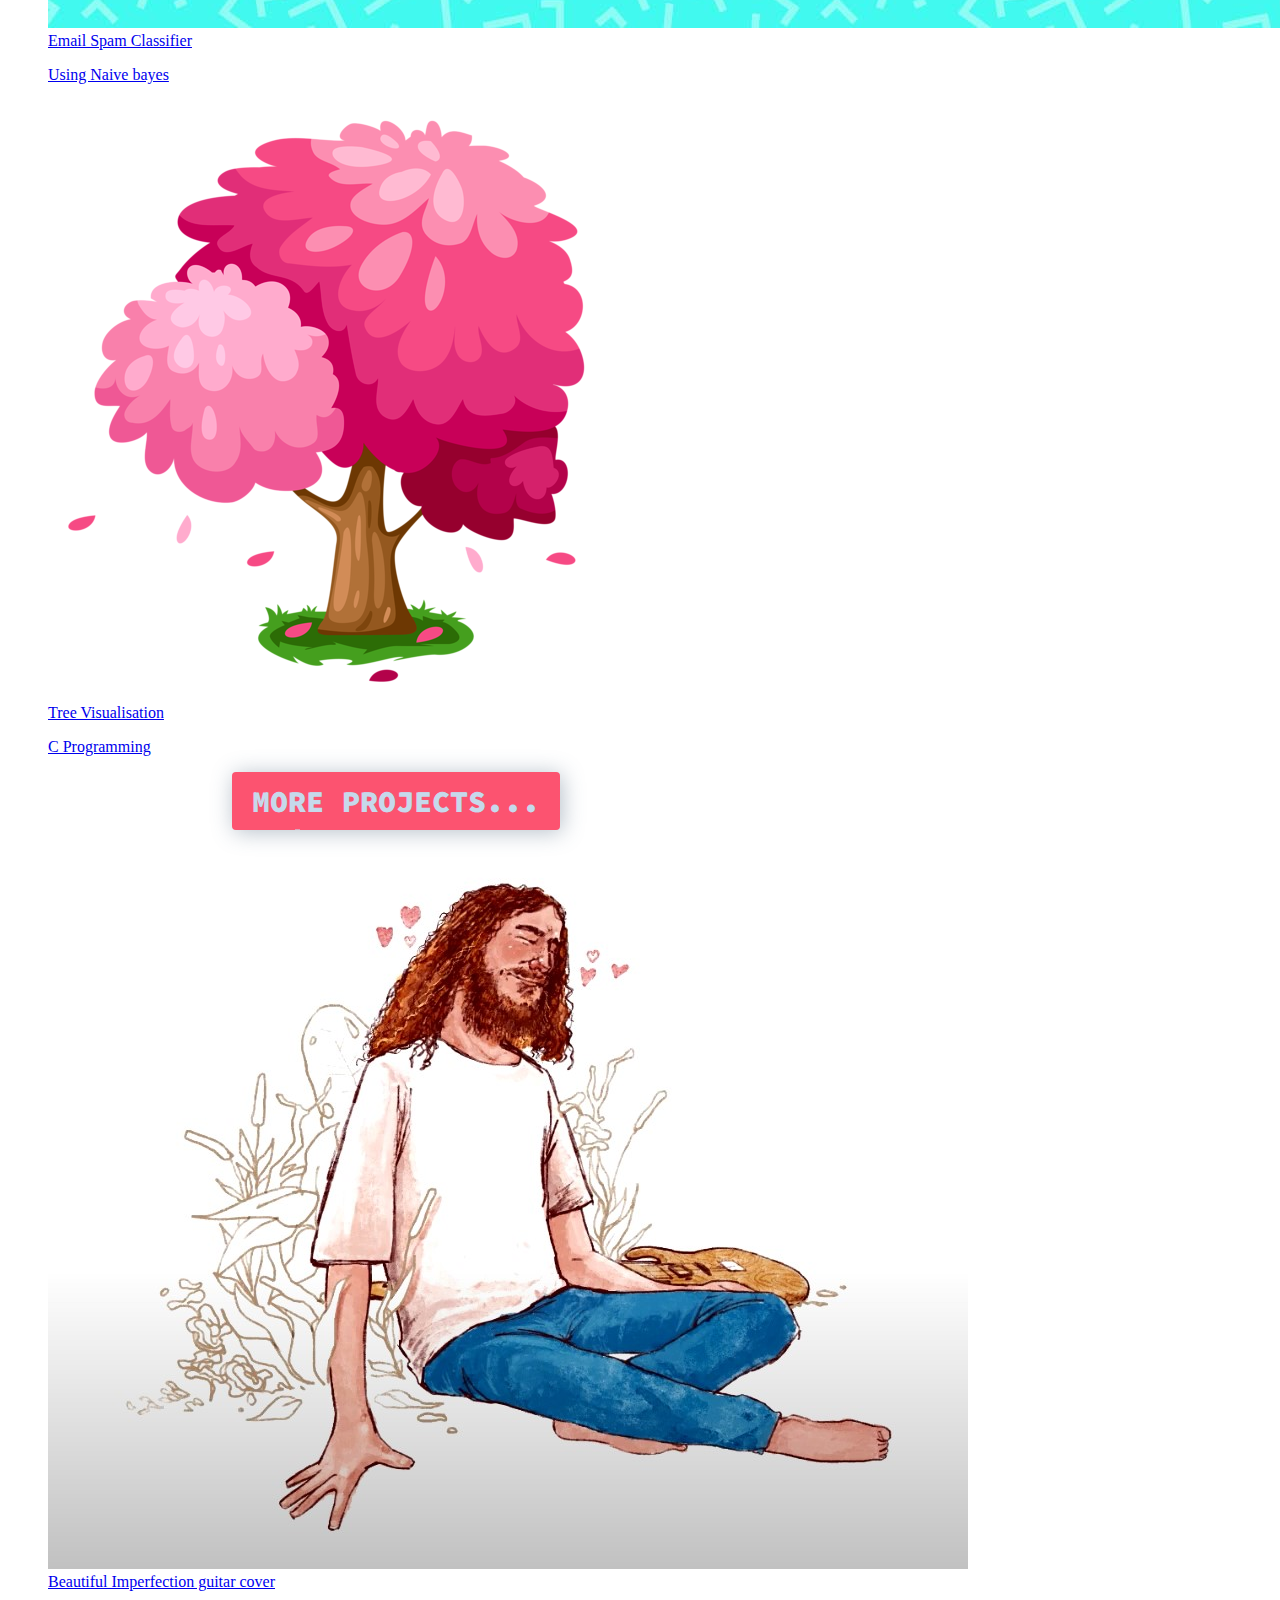
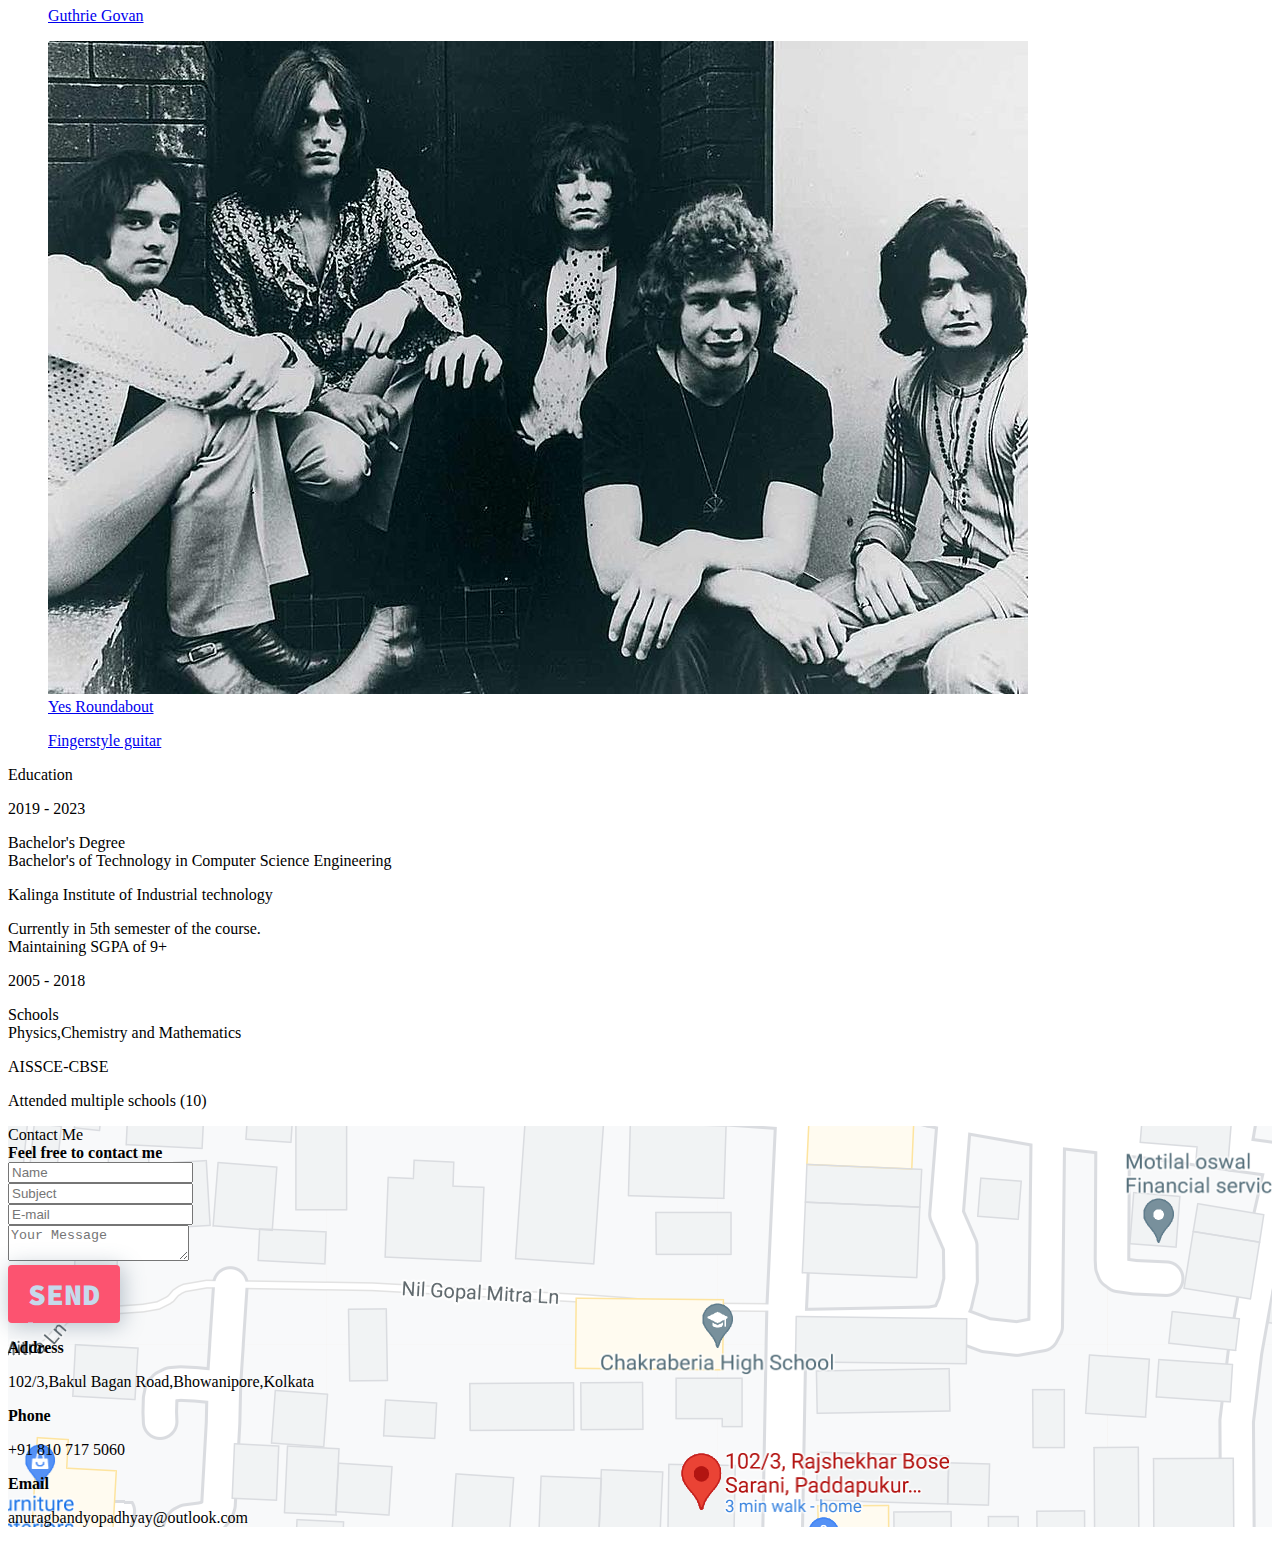
==== commit 62a12e73: "Update index.html" ====
--- a/index.html
+++ b/index.html
@@ -10,7 +10,7 @@
     <link href="css/aos.css?ver=1.1.0" rel="stylesheet">
     <link href="css/bootstrap.min.css?ver=1.1.0" rel="stylesheet">
     <link href="css/main.css?ver=1.1.0" rel="stylesheet">
-    <link rel="shortcut icon" href="favicon.ico" type="image/x-icon">
+    <link rel="shortcut icon" href="favicon.ico?" type="image/x-icon">
     <link rel="stylesheet" href="boma.css">
     <noscript>
       <style type="text/css">
@@ -51,7 +51,7 @@
         <div class="content-center">
           <div class="cc-profile-image"><a href="#"><img src="images/Anurag.jpg" alt="Image"/></a></div>
           <div class="h2 title">Anurag Bandyopadhyay</div>
-          <p class="category text-white">Software Developer and Deep learning afficionado</p><a class="btn btn-primary smooth-scroll mr-2" href="#contact" data-aos="zoom-in" data-aos-anchor="data-aos-anchor">Hire Me</a><a class="btn btn-primary" href="https://www.youtube.com/watch?v=-gN34Z87Q4U" data-aos="zoom-in" data-aos-anchor="data-aos-anchor">BTC</a>
+          <p class="category text-white">Software Developer and Deep learning afficionado</p><a class="btn btn-primary smooth-scroll mr-2" href="#contact" data-aos="zoom-in" data-aos-anchor="data-aos-anchor">Hire Me</a><a class="btn btn-primary" href="images/index.html" data-aos="zoom-in" data-aos-anchor="data-aos-anchor">Fun?</a>
         </div>
       </div>
       <div class="section">
@@ -69,7 +69,7 @@
         <div class="col-lg-6 col-md-12">
           <div class="card-body">
             <div class="h4 mt-0 title">About</div>
-            <p>What's good! <br>I am Anurag Bandyopadhyay.<br> Computer science student, Software developer,Martial artist <br>and guitar player.</p>
+            <p>What's good! <br>I am Anurag Bandyopadhyay.<br> Computer science student, Software developer,Logic systems <br>and guitar player.</p>
              <img src="images/PXL_20201225_094552788.MP.jpg"> 
           </div>
         </div>
@@ -90,7 +90,7 @@
             </div>
             <div class="row mt-3">
               <div class="col-sm-4"><strong class="text-uppercase">Address:</strong></div>
-              <div class="col-sm-8">102/3,Bakul Bagan Road,Bhowanipore,Kolkata</div>
+              <div class="col-sm-8">102/c,New civil lines road,Hardoi,Uttar pradesh</div>
             </div>
             <div class="row mt-3">
               <div class="col-sm-4"><strong class="text-uppercase">Languages Known :</strong></div>
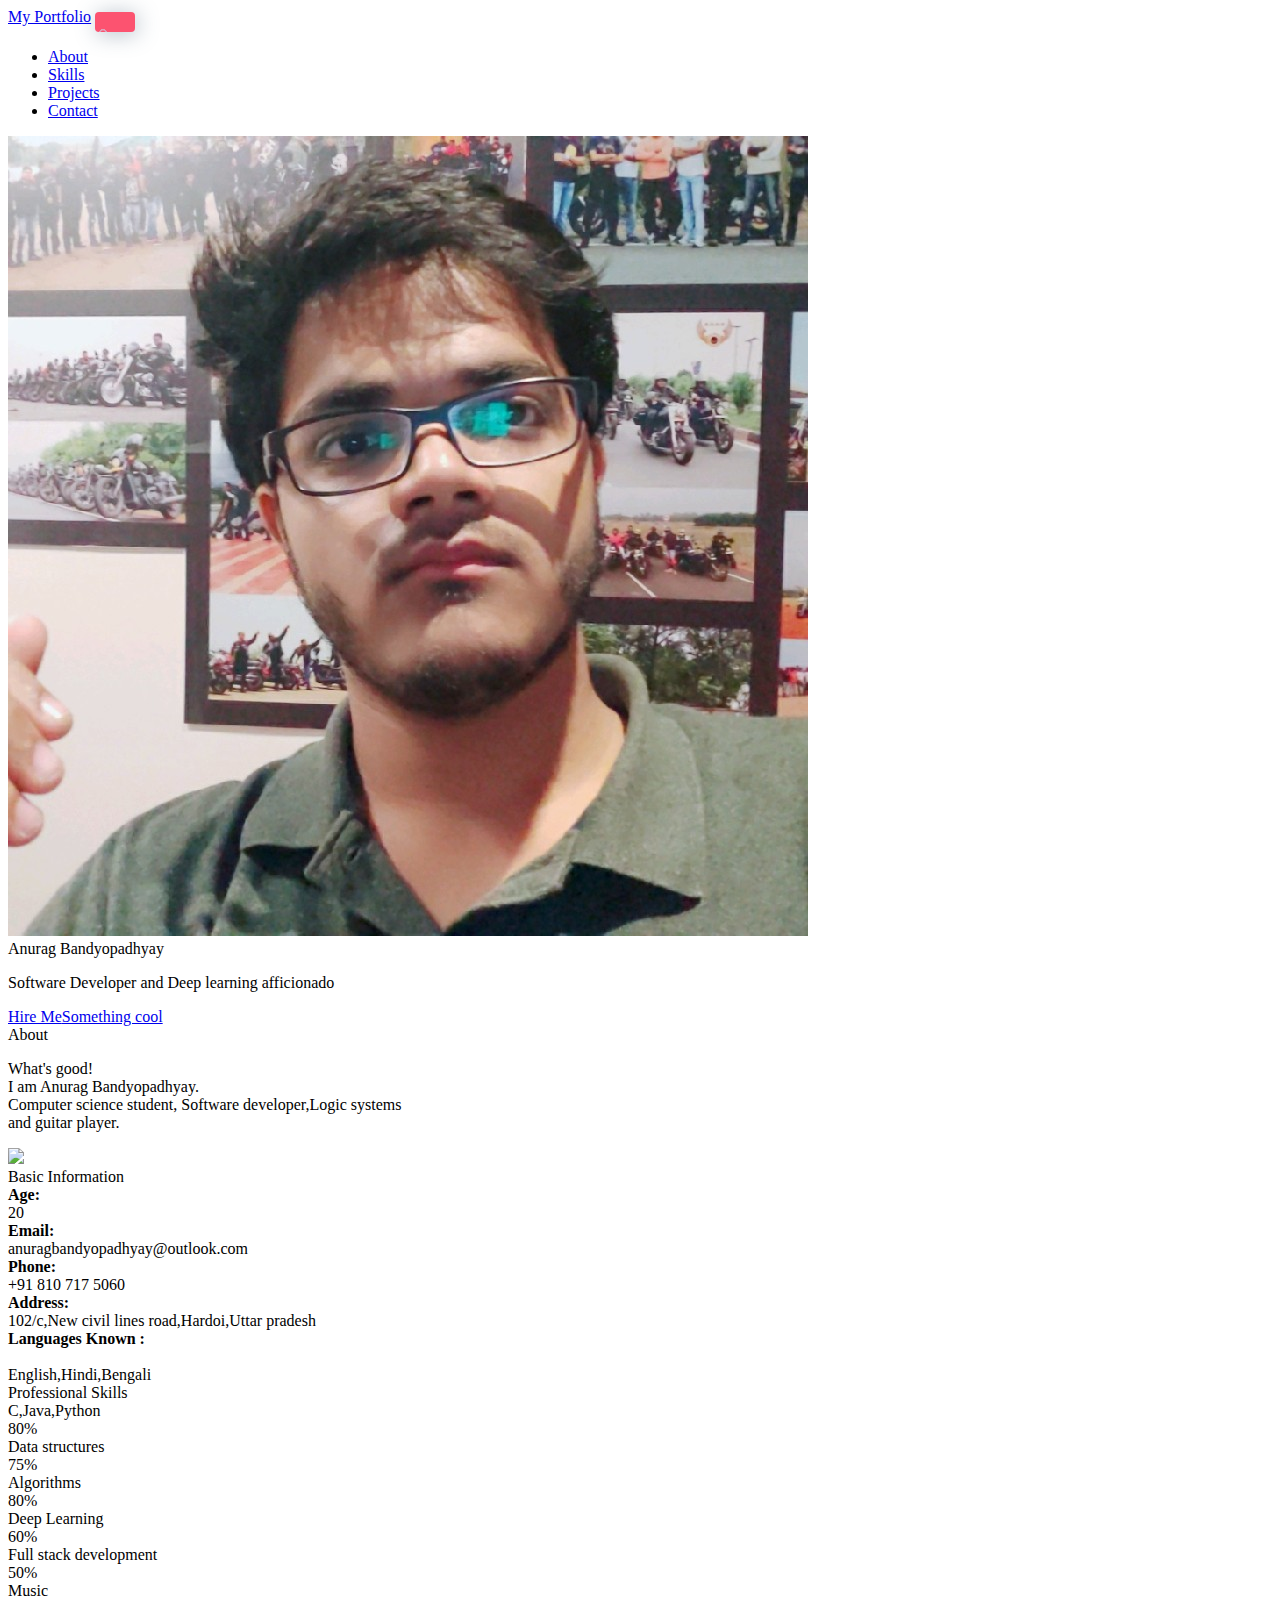
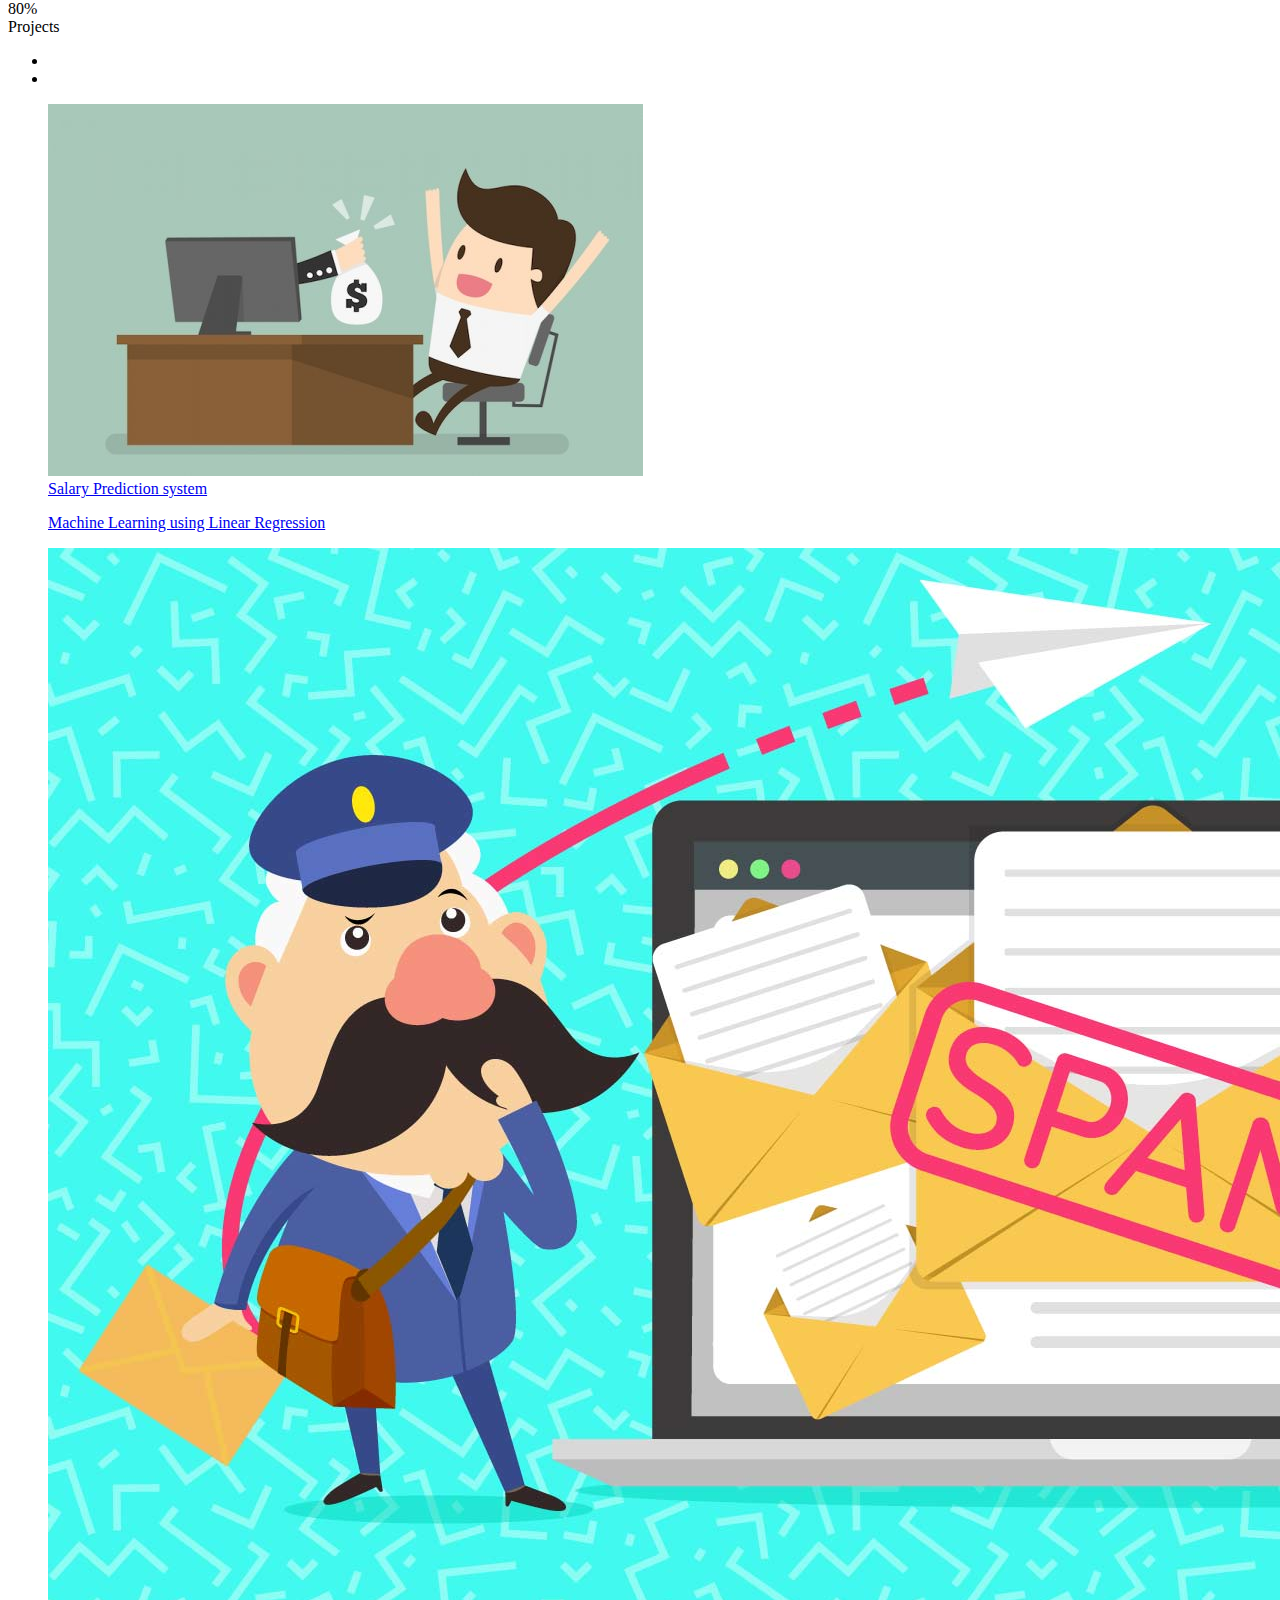
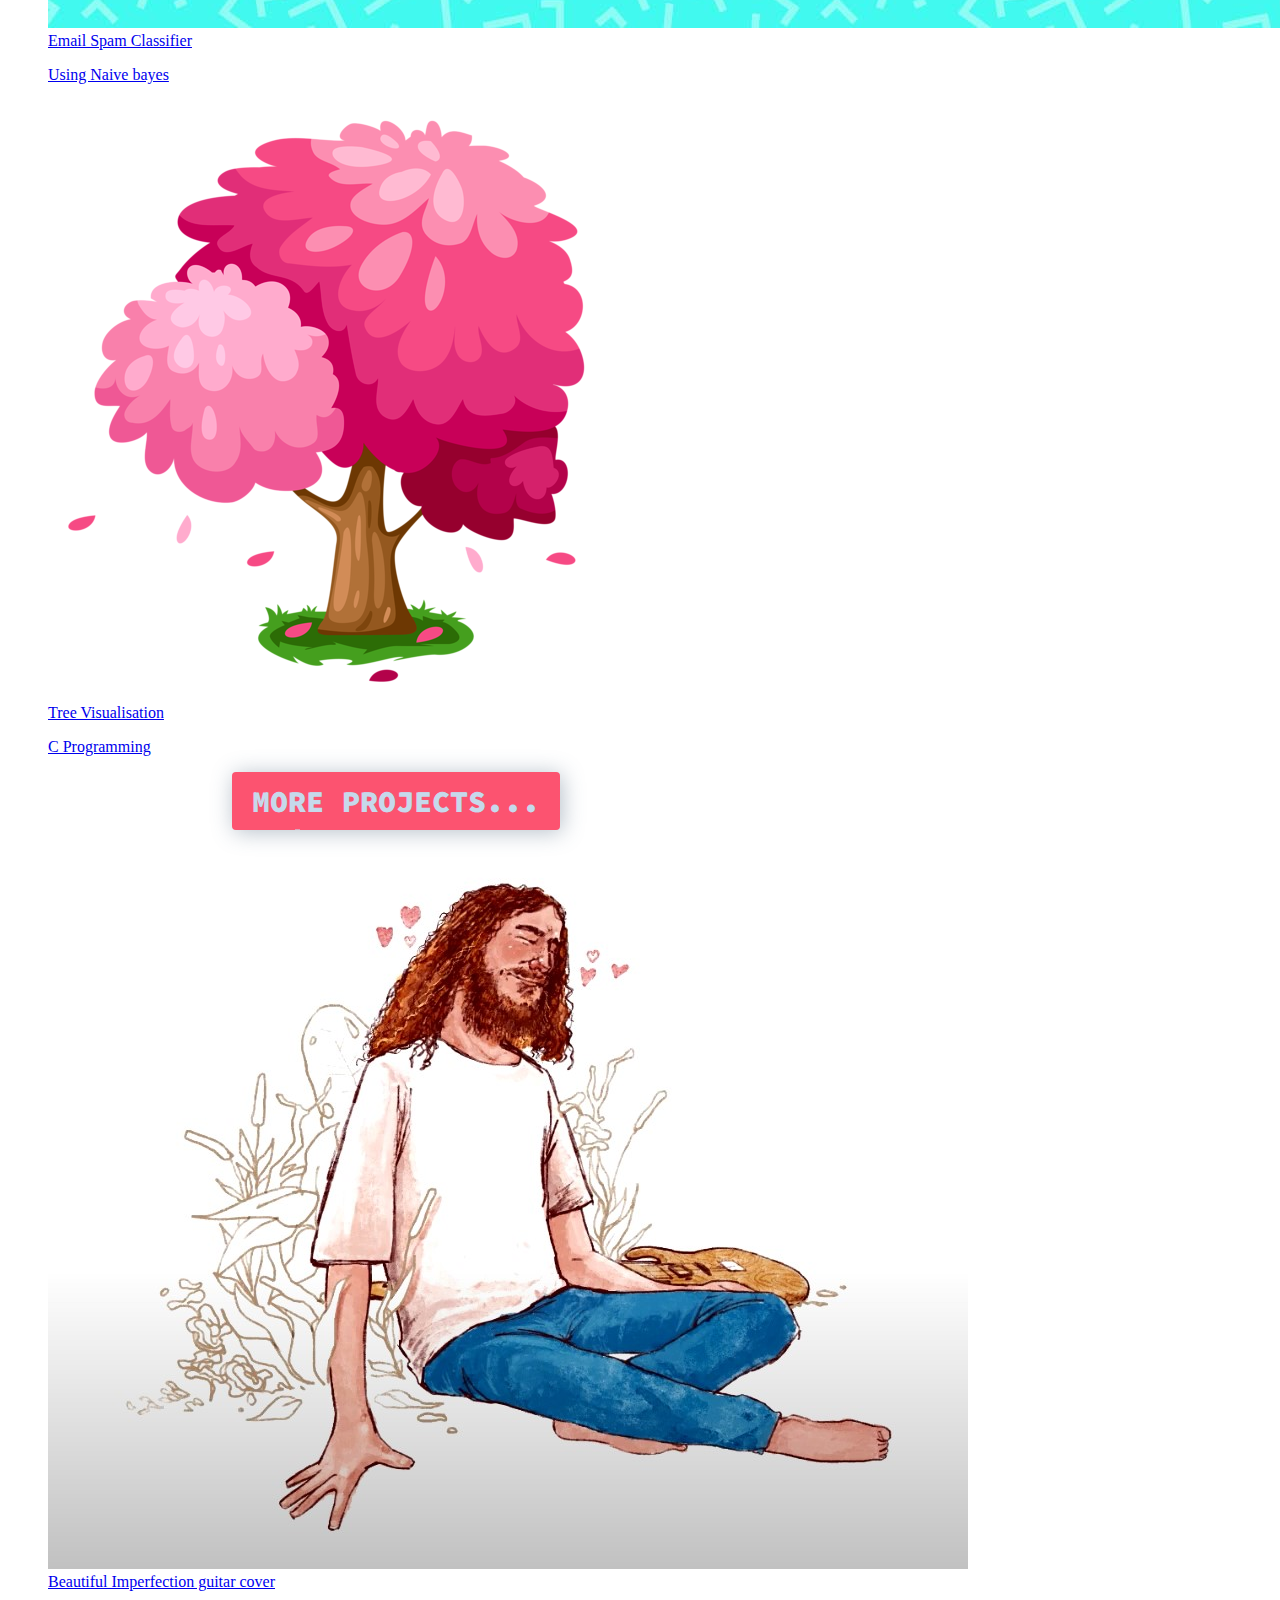
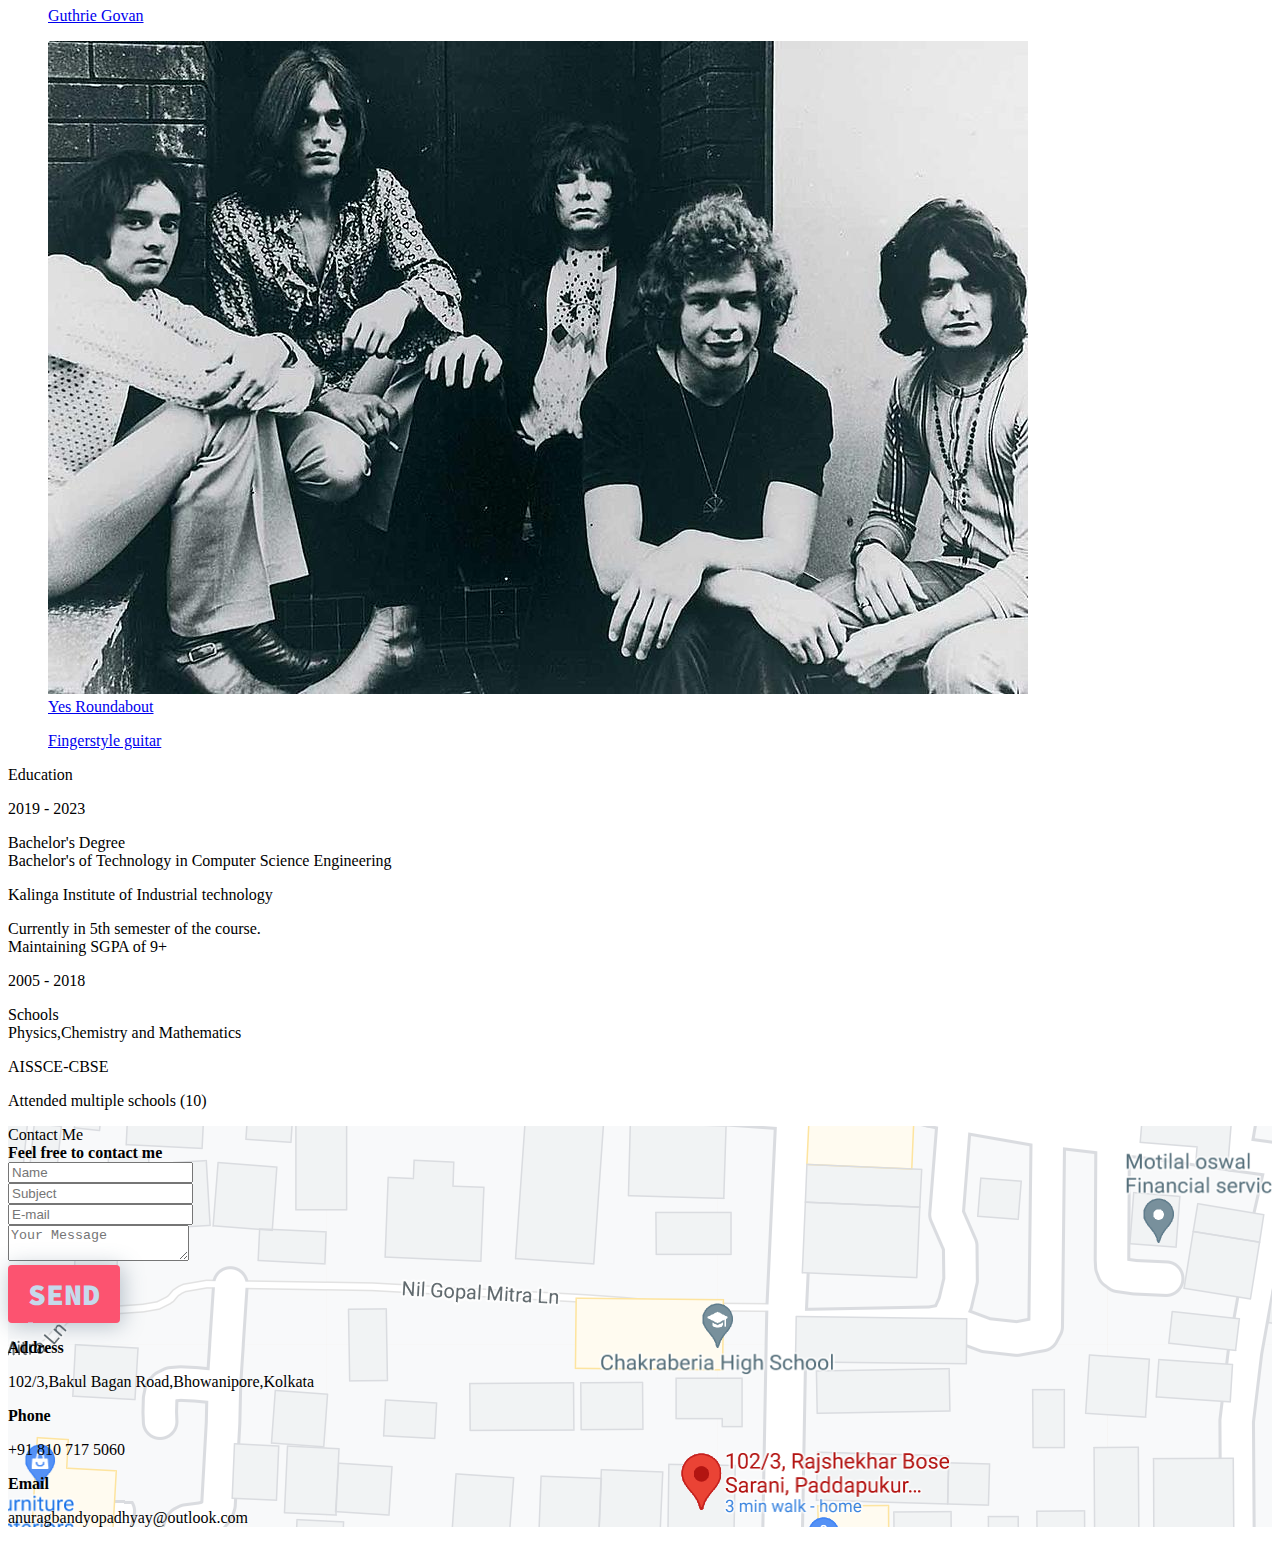
==== commit aee310d0: "Update index.html" ====
--- a/index.html
+++ b/index.html
@@ -51,12 +51,12 @@
         <div class="content-center">
           <div class="cc-profile-image"><a href="#"><img src="images/Anurag.jpg" alt="Image"/></a></div>
           <div class="h2 title">Anurag Bandyopadhyay</div>
-          <p class="category text-white">Software Developer and Deep learning afficionado</p><a class="btn btn-primary smooth-scroll mr-2" href="#contact" data-aos="zoom-in" data-aos-anchor="data-aos-anchor">Hire Me</a><a class="btn btn-primary" href="images/index.html" data-aos="zoom-in" data-aos-anchor="data-aos-anchor">Fun?</a>
+          <p class="category text-white">Software Developer and Deep learning afficionado</p><a class="btn btn-primary smooth-scroll mr-2" href="#contact" data-aos="zoom-in" data-aos-anchor="data-aos-anchor">Hire Me</a><a class="btn btn-primary" href="images/index.html" data-aos="zoom-in" data-aos-anchor="data-aos-anchor">Something cool</a>
         </div>
       </div>
       <div class="section">
         <div class="container">
-          <div class="button-container"><a class="btn btn-default btn-round btn-lg btn-icon" href="https://www.linkedin.com/in/anurag-bandyopadhyay-245b2659/" rel="tooltip" title="Connect on LinkedIn"><i class="fa fa-linkedin"></i></i></a><a class="btn btn-default btn-round btn-lg btn-icon" href="https://www.facebook.com/TheDarkOverlordSatan" rel="tooltip" title="Follow me on Facebook"><i class="fa fa-facebook"></i></a><a class="btn btn-default btn-round btn-lg btn-icon" href="https://twitter.com/Unuragtime" rel="tooltip" title="Follow me on Twitter"><i class="fa fa-twitter"></i></a><a class="btn btn-default btn-round btn-lg btn-icon" href="https://www.instagram.com/terminallycchill/" rel="tooltip" title="Follow me on Instagram"><i class="fa fa-instagram"></i></a></div>
+          <div class="button-container"><a class="btn btn-default btn-round btn-lg btn-icon" href="https://www.linkedin.com/in/anurag-bandyopadhyay-245b2659/" rel="tooltip" title="Connect on LinkedIn"><i class="fa fa-linkedin"></i></i></a><a class="btn btn-default btn-round btn-lg btn-icon" href="https://www.facebook.com/TheDarkOverlordSatan" rel="tooltip" title="Follow me on Facebook"><i class="fa fa-facebook"></i></a><a class="btn btn-default btn-round btn-lg btn-icon" href="https://twitter.com/AnuragBee" rel="tooltip" title="Follow me on Twitter"><i class="fa fa-twitter"></i></a><a class="btn btn-default btn-round btn-lg btn-icon" href="https://www.instagram.com/terminallycchill/" rel="tooltip" title="Follow me on Instagram"><i class="fa fa-instagram"></i></a></div>
         </div>
       </div>
     </div>
@@ -362,7 +362,7 @@
 </div></div>
     </div>
     <footer class="footer">
-      <div class="container text-center"><a class="cc-facebook btn btn-link" href="https://www.facebook.com/TheDarkOverlordSatan"><i class="fa fa-facebook fa-2x " aria-hidden="true"></i></a><a class="cc-twitter btn btn-link " href="https://twitter.com/Unuragtime"><i class="fa fa-twitter fa-2x " aria-hidden="true"></i></a><a class="cc-instagram btn btn-link" href="https://www.instagram.com/terminallycchill/"><i class="fa fa-instagram fa-2x " aria-hidden="true"></i></a></div>
+      <div class="container text-center"><a class="cc-facebook btn btn-link" href="https://www.facebook.com/TheDarkOverlordSatan"><i class="fa fa-facebook fa-2x " aria-hidden="true"></i></a><a class="cc-twitter btn btn-link " href="https://twitter.com/AnuragBee"><i class="fa fa-twitter fa-2x " aria-hidden="true"></i></a><a class="cc-instagram btn btn-link" href="https://www.instagram.com/terminallycchill/"><i class="fa fa-instagram fa-2x " aria-hidden="true"></i></a></div>
      
       <div class="text-center text-muted">
         
